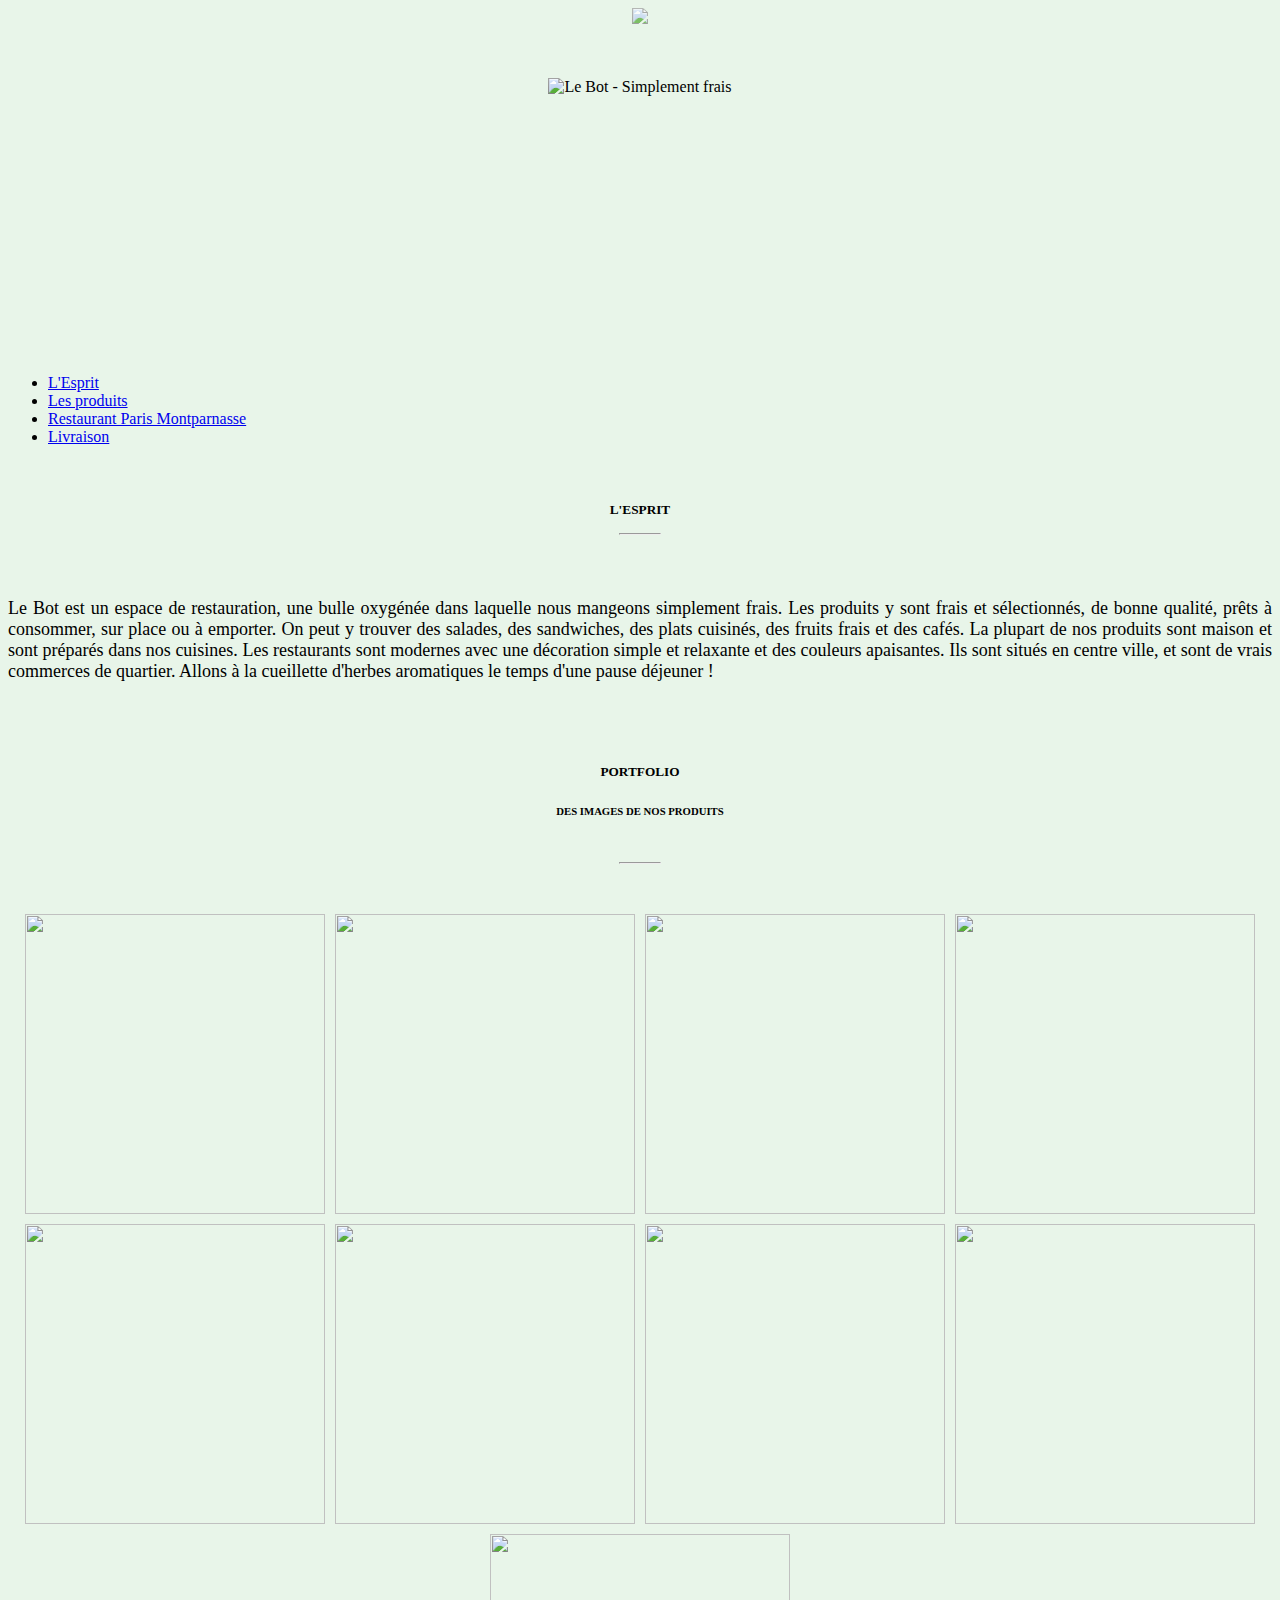
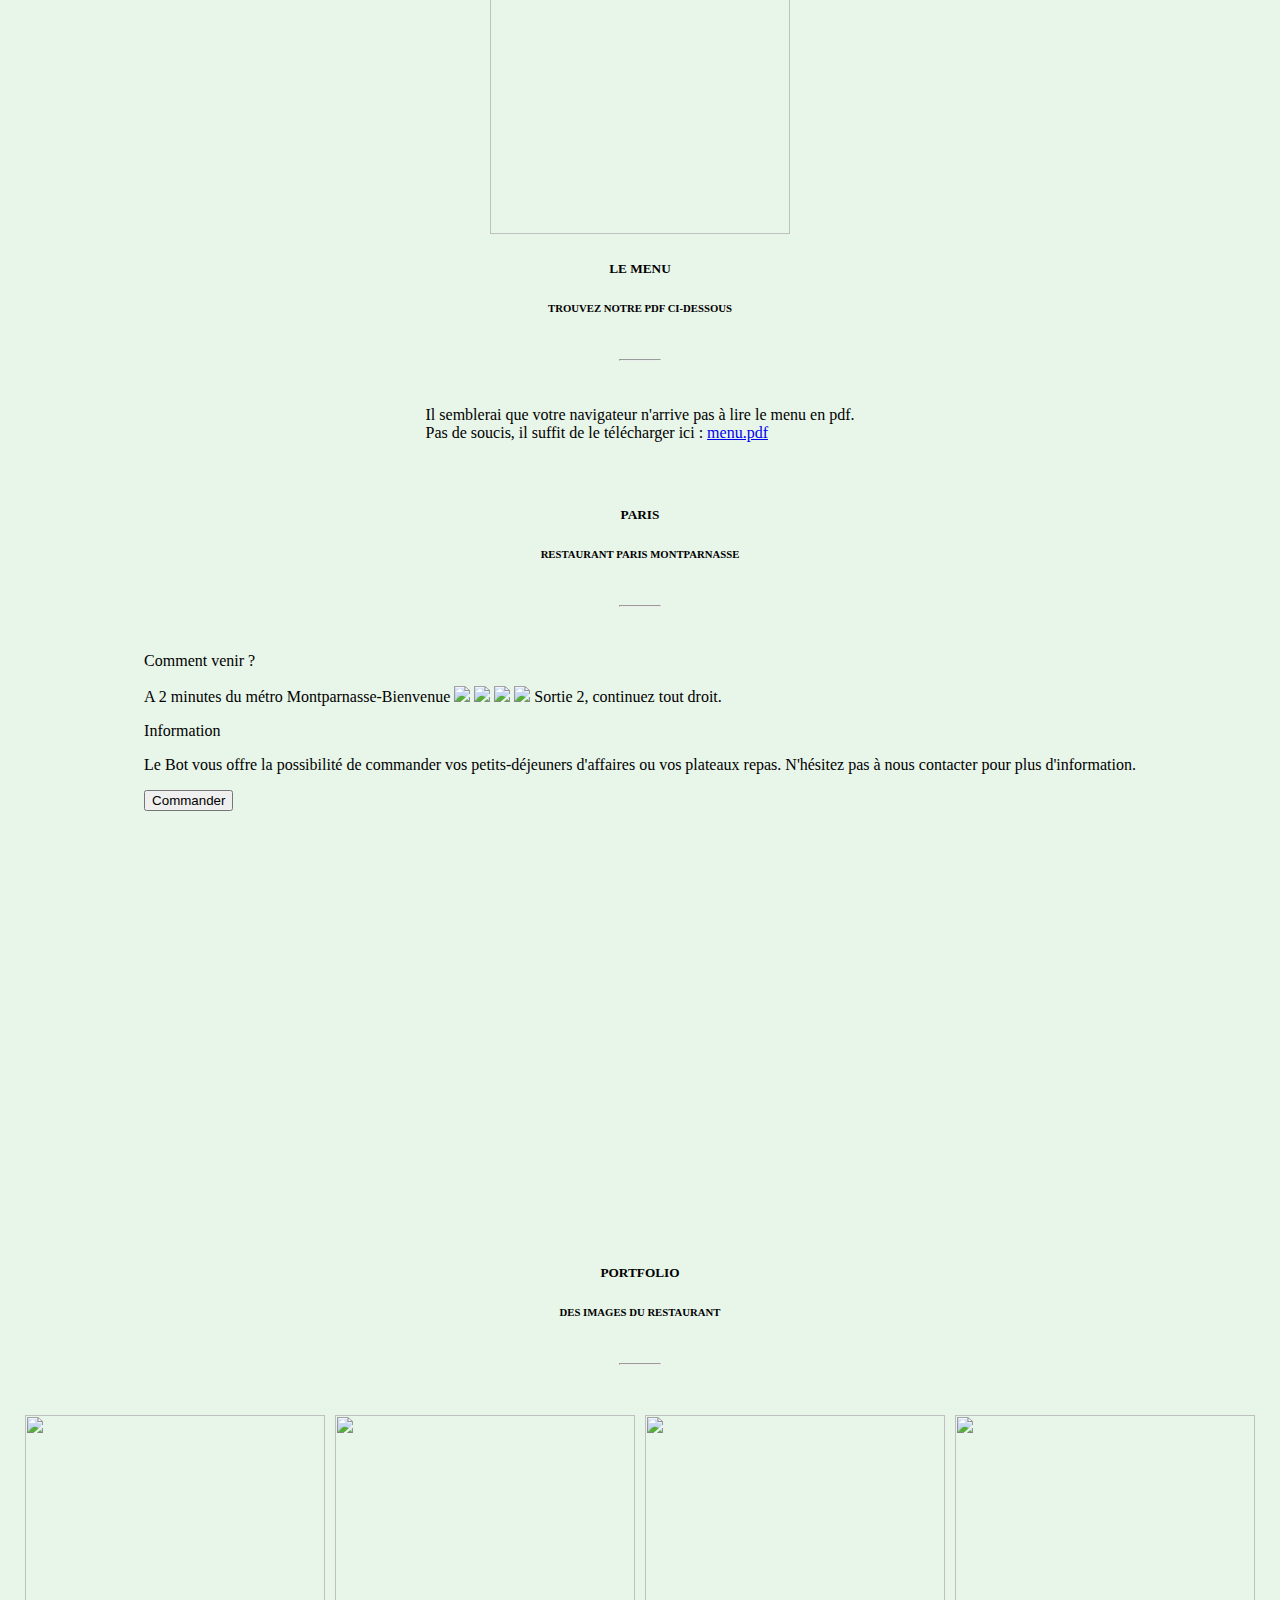
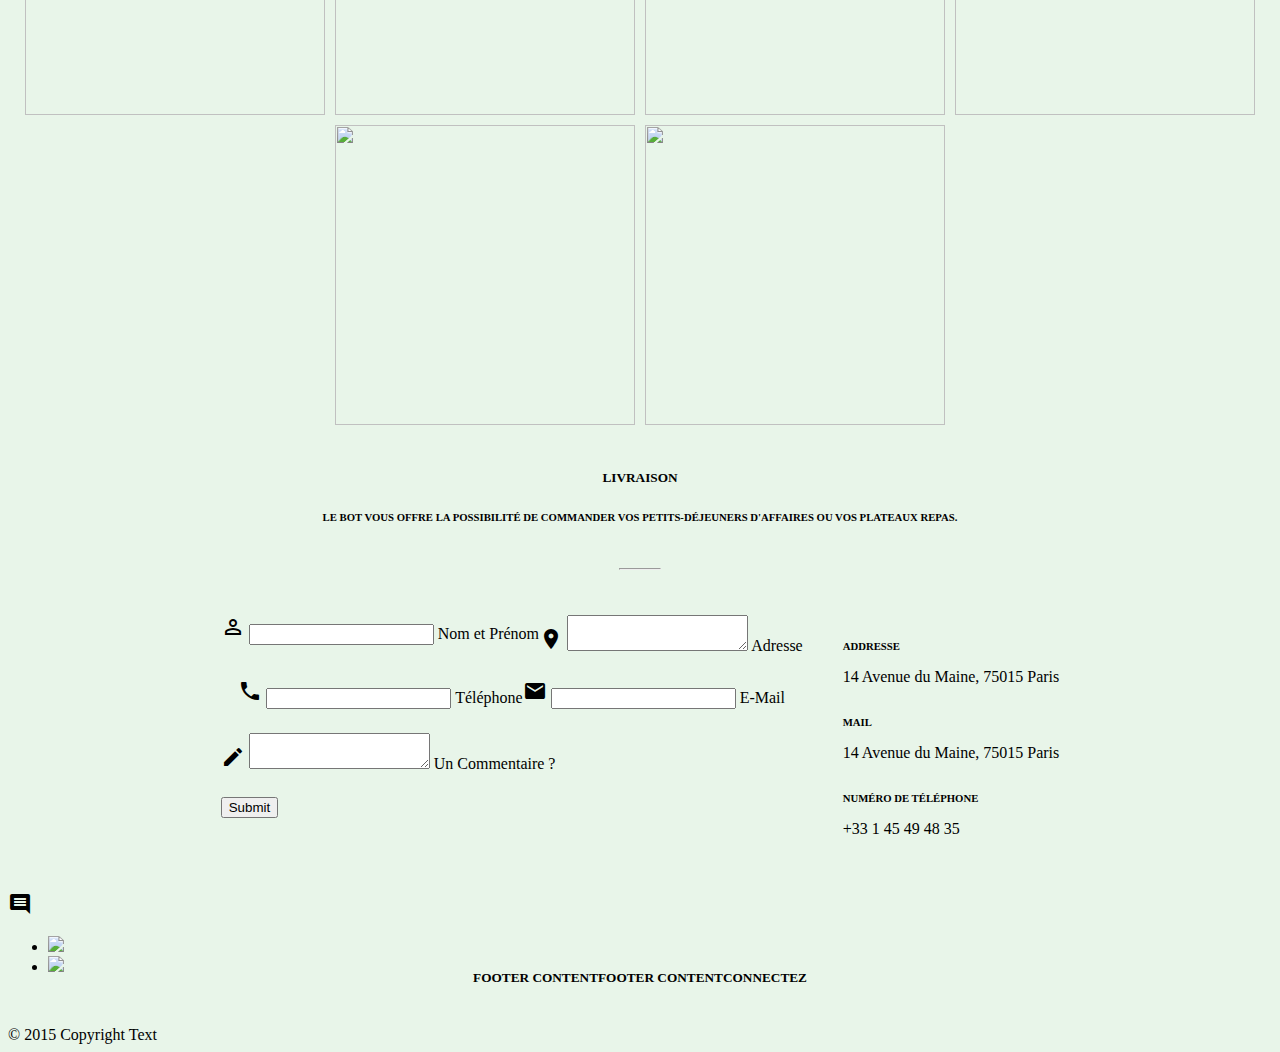
==== index.html @ 8469c381 "Fixé le pied de page" ====
<!doctype html>
<html lang="fr">
<head>
    <meta charset="utf-8">
    <meta http-equiv="X-UA-Compatible" content="IE=edge">
    <meta name="description" content="Presentation du restaurant dirigé par Gilles LE BOT">

    <!--Import Google Icon Font-->
    <link href="http://fonts.googleapis.com/icon?family=Material+Icons" rel="stylesheet">
    <!--Import materialize.css-->
    <link rel="stylesheet" href="https://cdnjs.cloudflare.com/ajax/libs/materialize/0.97.4/css/materialize.min.css">
    <!--Import basic style.css-->
    <link type="text/css" rel="stylesheet" href="css/styles.css">
    <!--Let browser know website is optimized for mobile-->
    <meta name="viewport" content="width=device-width, initial-scale=1.0"/>
    <title>Restaurant Le Bot</title>

    <!-- Add to homescreen for Chrome on Android -->
    <meta name="mobile-web-app-capable" content="yes">
    <link rel="icon" sizes="192x192" href="./images/logo.png">

    <!-- Add to homescreen for Safari on iOS -->
    <meta name="apple-mobile-web-app-capable" content="yes">
    <meta name="apple-mobile-web-app-status-bar-style" content="black">
    <meta name="apple-mobile-web-app-title" content="Material Design Lite">
    <link rel="apple-touch-icon-precomposed" href="./images/logo.png">

    <!-- Tile icon for Win8 (144x144 + tile color) -->
    <meta name="msapplication-TileImage" content="images/logo.png">
    <meta name="msapplication-TileColor" content="#3372DF">

    <link rel="shortcut icon" href="./images/favicon.png">

    <!-- SEO: If your mobile URL is different from the desktop URL, add a canonical link to the desktop page https://developers.google.com/webmasters/smartphone-sites/feature-phones -->
    <!--
    <link rel="canonical" href="http://www.example.com/">
    -->
</head>
<body>
<!-- Load Facebook SDK for JavaScript -->
<div id="fb-root"></div>
<script>(function (d, s, id) {
    var js, fjs = d.getElementsByTagName(s)[0];
    if (d.getElementById(id)) return;
    js = d.createElement(s);
    js.id = id;
    js.src = "//connect.facebook.net/en_US/sdk.js#xfbml=1&version=v2.5";
    fjs.parentNode.insertBefore(js, fjs);
}(document, 'script', 'facebook-jssdk'));</script>
<header class="header z-depth-1">
    <div class="parallax-container" style="z-index: 2;">
        <div class="parallax">
            <img src="images/salad.jpg" style="z-index: 2;">
        </div>
        <img id="logo" src="./images/logo.png" width="250" alt="Le Bot - Simplement frais"
             class="circle responsive-img">
    </div>
</header>
<main>
    <div id="nav-container" class="col s12">
        <ul class="tabs">
            <li class="tab col s3"><a href="#esprit" class="active green-text">L'Esprit</a></li>
            <li class="tab col s3"><a href="#produits" class="green-text">Les produits</a></li>
            <li class="tab col s3"><a href="#paris" class="green-text">Restaurant Paris Montparnasse</a></li>
            <li class="tab col s3"><a href="#livraison" class="green-text">Livraison</a></li>
        </ul>
    </div>
    <div id="esprit" class="col s12">
        <br>
        <div class="container">
            <h5>L'Esprit</h5>
            <hr>
            <div class="row">
                <div class="col s12 m12 l12">
                    <div class="card blue-grey darken-1">
                        <div class="card-content white-text">
                            <p style="font-size: large;">
                                Le Bot est un espace de restauration, une bulle oxygénée dans laquelle nous mangeons
                                simplement
                                frais. Les produits y sont frais et sélectionnés, de bonne qualité, prêts à consommer,
                                sur
                                place
                                ou à emporter. On peut y trouver des salades, des sandwiches, des plats cuisinés, des
                                fruits
                                frais et des cafés.
                                La plupart de nos produits sont maison et sont préparés dans nos cuisines.
                                Les restaurants sont modernes avec une décoration simple et relaxante et des couleurs
                                apaisantes.
                                Ils sont situés en centre ville, et sont de vrais commerces de quartier.
                                Allons à la cueillette d'herbes aromatiques le temps d'une pause déjeuner !
                            </p>
                        </div>
                    </div>
                </div>
            </div>
        </div>
    </div>
    <div id="produits" class="col s12">
        <br>
        <div class="container gallerie">
            <h5>portfolio</h5>
            <h6>Des images de nos produits</h6>
            <hr>
            <div class="row">
                <img class="materialboxed  responsive-img" src="images/photos/produits/1.jpg">
                <img class="materialboxed  responsive-img" src="images/photos/produits/2.jpg">
                <img class="materialboxed  responsive-img" src="images/photos/produits/3.jpg">
                <img class="materialboxed  responsive-img" src="images/photos/produits/4.jpg">
                <img class="materialboxed  responsive-img" src="images/photos/produits/5.jpg">
                <img class="materialboxed  responsive-img" src="images/photos/produits/6.jpg">
                <img class="materialboxed  responsive-img" src="images/photos/produits/7.jpg">
                <img class="materialboxed  responsive-img" src="images/photos/produits/8.jpg">
                <img class="materialboxed  responsive-img" src="images/photos/produits/9.jpg">
            </div>
        </div>
        <div class="container">
            <h5>Le Menu</h5>
            <h6>Trouvez notre PDF ci-dessous</h6>
            <hr>
            <div class="row">
                <div class="col s12 m12 l12">
                    <object data="./rsc/menu.pdf#zoom=100" type="application/pdf" width="100%" height="1000"
                            internalinstanceid="19" title="">
                        Il semblerai que votre navigateur n'arrive pas à lire le menu en pdf.<br>
                        Pas de soucis, il suffit de le télécharger ici :
                        <a href="./rsc/menu.pdf">menu.pdf</a>
                    </object>
                </div>
            </div>
        </div>
    </div>
    <div id="paris" class="col s12">
        <br>
        <div class="container">
            <h5>Paris</h5>
            <h6>Restaurant Paris
                Montparnasse</h6>
            <hr>
            <div class="row">
                <div class="col s12 m6 l6">
                    <div class="card blue-grey darken-1">
                        <div class="card-content white-text">
                            <span class="card-title">Comment venir ?</span>
                            <p>
                                A 2 minutes du métro Montparnasse-Bienvenue
                                <img src="images/metro-4.png"/>
                                <img src="images/metro-6.png"/>
                                <img src="images/metro-12.png"/>
                                <img src="images/metro-13.png"/> Sortie 2, continuez tout droit.
                            </p>
                        </div>
                    </div>
                    <div class="card blue-grey darken-1">
                        <div class="card-content white-text">
                            <span class="card-title">Information</span>
                            <p>Le Bot vous offre la possibilité de commander vos petits-déjeuners d'affaires ou vos
                                plateaux
                                repas.
                                N'hésitez pas à nous contacter pour plus d'information.</p>
                        </div>
                        <div class="card-action">

                            <button id="btnCommander" class=" waves-effect waves-light btn" href="#livraison"><i
                                    class="mdi-action-shopping-basket left"></i>Commander
                            </button>
                        </div>
                    </div>
                </div>
                <div class="col s12 m6">
                    <div class="card white ">
                        <div class="card-content">
                            <iframe src="https://www.google.com/maps/embed?pb=!1m18!1m12!1m3!1d2625.7510289800134!2d2.317839315846674!3d48.84388750968156!2m3!1f0!2f0!3f0!3m2!1i1024!2i768!4f13.1!3m3!1m2!1s0x47e67033265db2f5%3A0xe31d24aad2079635!2sLe+Bot+Simplement+frais!5e0!3m2!1sfr!2sfr!4v1450753114164"
                                    width="100%" height="380px" frameborder="0" style="border:0"
                                    allowfullscreen></iframe>
                        </div>
                    </div>
                </div>
            </div>
        </div>
        <div class="container gallerie">
            <h5>portfolio</h5>
            <h6>Des images du restaurant</h6>
            <hr>
            <div class="row">
                <img class="materialboxed  responsive-img" src="images/photos/batiments/1.jpg">
                <img class="materialboxed  responsive-img" src="images/photos/batiments/2.jpg">
                <img class="materialboxed  responsive-img" src="images/photos/batiments/3.jpg">
                <img class="materialboxed  responsive-img" src="images/photos/batiments/4.jpg">
                <img class="materialboxed  responsive-img" src="images/photos/batiments/5.jpg">
                <img class="materialboxed  responsive-img" src="images/photos/batiments/6.jpg">
            </div>
        </div>
    </div>
    <div id="livraison" class="col s12">
        <br>
        <div class="container livraison">
            <h5>livraison</h5>
            <h6>Le Bot vous offre la possibilité de commander vos petits-déjeuners d'affaires ou vos plateaux
                repas.</h6>
            <hr>
            <div class="row">
                <div class="col s12 m6 l6">
                    <div class="row">
                        <form class="col s12">
                            <div class="row">
                                <div class="input-field col s6">
                                    <i class="material-icons prefix">perm_identity</i>
                                    <input id="first-last_name" type="text" class="validate" required="">
                                    <label for="first-last_name">Nom et Prénom</label>
                                </div>
                                <div class="input-field col s6">
                                    <i class="material-icons prefix">location_on</i>
                                    <textarea class="materialize-textarea" id="adresse" required=""></textarea>
                                    <label for="adresse">Adresse</label>
                                </div>
                            </div>
                            <div class="row">
                                <div class="input-field col s6">
                                    <i class="material-icons prefix">phone</i>
                                    <input id="tel" type="tel" class="validate" required="">
                                    <label for="tel">Téléphone</label>
                                </div>
                                <div class="input-field col s6">
                                    <i class="material-icons prefix">email</i>
                                    <input id="email" type="email" class="validate" required="">
                                    <label for="email">E-Mail</label>
                                </div>
                            </div>
                            <div>
                                <div class="input-field col s12">
                                    <i class="material-icons prefix">mode_edit</i>
                                    <textarea class="materialize-textarea" id="commentaire" required=""></textarea>
                                    <label for="commentaire">Un Commentaire ?</label>
                                </div>
                            </div>
                            <button class="btn waves-effect waves-light" type="submit" name="action">Submit
                                <i class="mdi-content-send right"></i>
                            </button>
                        </form>
                    </div>
                </div>
                <div class="col s12 m6 l6 contact-holder">
                    <h6 class="mdi-action-home">Addresse</h6>
                    <p>14 Avenue du Maine, 75015 Paris</p>
                    <h6 class="mdi-content-inbox">Mail</h6>
                    <p>14 Avenue du Maine, 75015 Paris</p>
                    <h6 class="mdi-hardware-phone-android">Numéro de téléphone</h6>
                    <p>+33 1 45 49 48 35</p>
                </div>
            </div>
        </div>
    </div>
    <div class="fixed-action-btn horizontal click-to-toggle" style=" height: 56px;top: 10px; right: 24px;">
        <a class="btn-floating btn-large grey">
            <i class="large material-icons">comment</i>
        </a>
        <ul>
            <li><a class="btn red" href="http://www.yelp.fr/biz/le-bot-paris" target="_blank"><i><img
                    src="http://yelp.govoluntr.com/yelp.png" width="55px"></i></a></li>
            <li><a class="btn green"
                   href="https://www.tripadvisor.fr/Restaurant_Review-g187147-d3681635-Reviews-Le_Bot-Paris_Ile_de_France.html"
                   target="_blank"><i><img
                    src="http://www.bluebirdbb.com/wp-content/uploads/2014/02/tripadvisor.png" width="40px"></i></a>
            </li>
        </ul>
    </div>
</main>
<footer class="page-footer green darken-3">
    <div class="container" style="text-align: center;">
        <div class="row">
            <div class="col l4 s12">
                <h5 class="white-text">Footer Content</h5>
                <p class="grey-text text-lighten-4">

                </p>
            </div>
            <div class="col l4 s12">
                <h5 class="white-text">Footer Content</h5>
                <p class="grey-text text-lighten-4">

                </p>
            </div>
            <div class="col l4 s12">
                <h5 class="white-text">Connectez</h5>
                <div class="fb-like"
                     data-href="https://www.facebook.com/simplementfrais/"
                     data-layout="button"
                     data-action="like" data-show-faces="false" data-share="true">
                </div>
            </div>

        </div>
    </div>
    <div class="footer-copyright ">
        <div class="container">
            © 2015 Copyright Text
        </div>
    </div>
</footer>
<!-- jQuery is required by some script -->
<script type="text/javascript" src="https://code.jquery.com/jquery-2.1.4.min.js"></script>
<script type="text/javascript"
        src="https://cdnjs.cloudflare.com/ajax/libs/materialize/0.97.4/js/materialize.min.js"></script>
<script type="text/javascript">
    $(document).ready(function () {
        $('.parallax').parallax();
        $("#btnCommander").click(function () {
            $('ul.tabs').tabs('select_tab', 'livraison');
        });
    });
</script>
</body>
</html>
---- css/styles.css ----
body, html {
    background-color: #e8f5e9 !important;
}

body {
    display: flex;
    min-height: 100vh;
    flex-direction: column;
}

header {
    width: 100%;
    text-align: center;
}

main {
    flex: 1 0 auto;
}

#nav-container .tabs {
    overflow: visible;
}

.tabs .indicator {
    background-color: green;
}

.intro {
    text-align: center;
    padding-top: 13%;
    padding-bottom: 13%;
    margin-bottom: 50px;
}

.intro h1 {
    font-weight: 900;
    text-transform: uppercase;
}

.intro h5 {
    text-transform: uppercase;
    background-color: #f5f5f5;
    padding: 10px;
    color: #333333;
    display: inline-block;
    font-size: 1.2rem;
}

.about .card {
    text-align: center;
}

.about .card img {
    margin-bottom: 15px;
}

.container .col {
    margin-bottom: 24px;
}

.container h5 {
    text-align: center;
    text-transform: uppercase;
    margin-bottom: 15px;
}

.container h6 {
    text-align: center;
    text-transform: uppercase;
    margin-bottom: 45px;
}

.container hr {
    width: 40px;
    margin-bottom: 45px;
}

.gallerie .gallerie-holder {
    clear: both;

    text-align: center;
}

.gallerie img {
    width: 33%;
    display: inline-block;
    float: left;
}

.contact-holder {
    padding-left: 40px;
    text-align: left;
}

.contact-holder h6 {
    margin-bottom: 15px;
    text-align: left;
}

.contact-holder p {
    margin-bottom: 30px;
}

.card .card-content p {
    text-align: justify;
}

.gallerie img {
    width: 300px;
    height: 300px;
    padding: 5px;
}

.parallax-container {
    height: 350px;
    width: 100%;
}

.parallax-container .parallax img {
    opacity: .75;
}

.parallax-container #logo {
    margin: 50px 0px;
}

.row {
    display: flex;
    flex-direction: row;
    flex-wrap: wrap;
    justify-content: center;
}
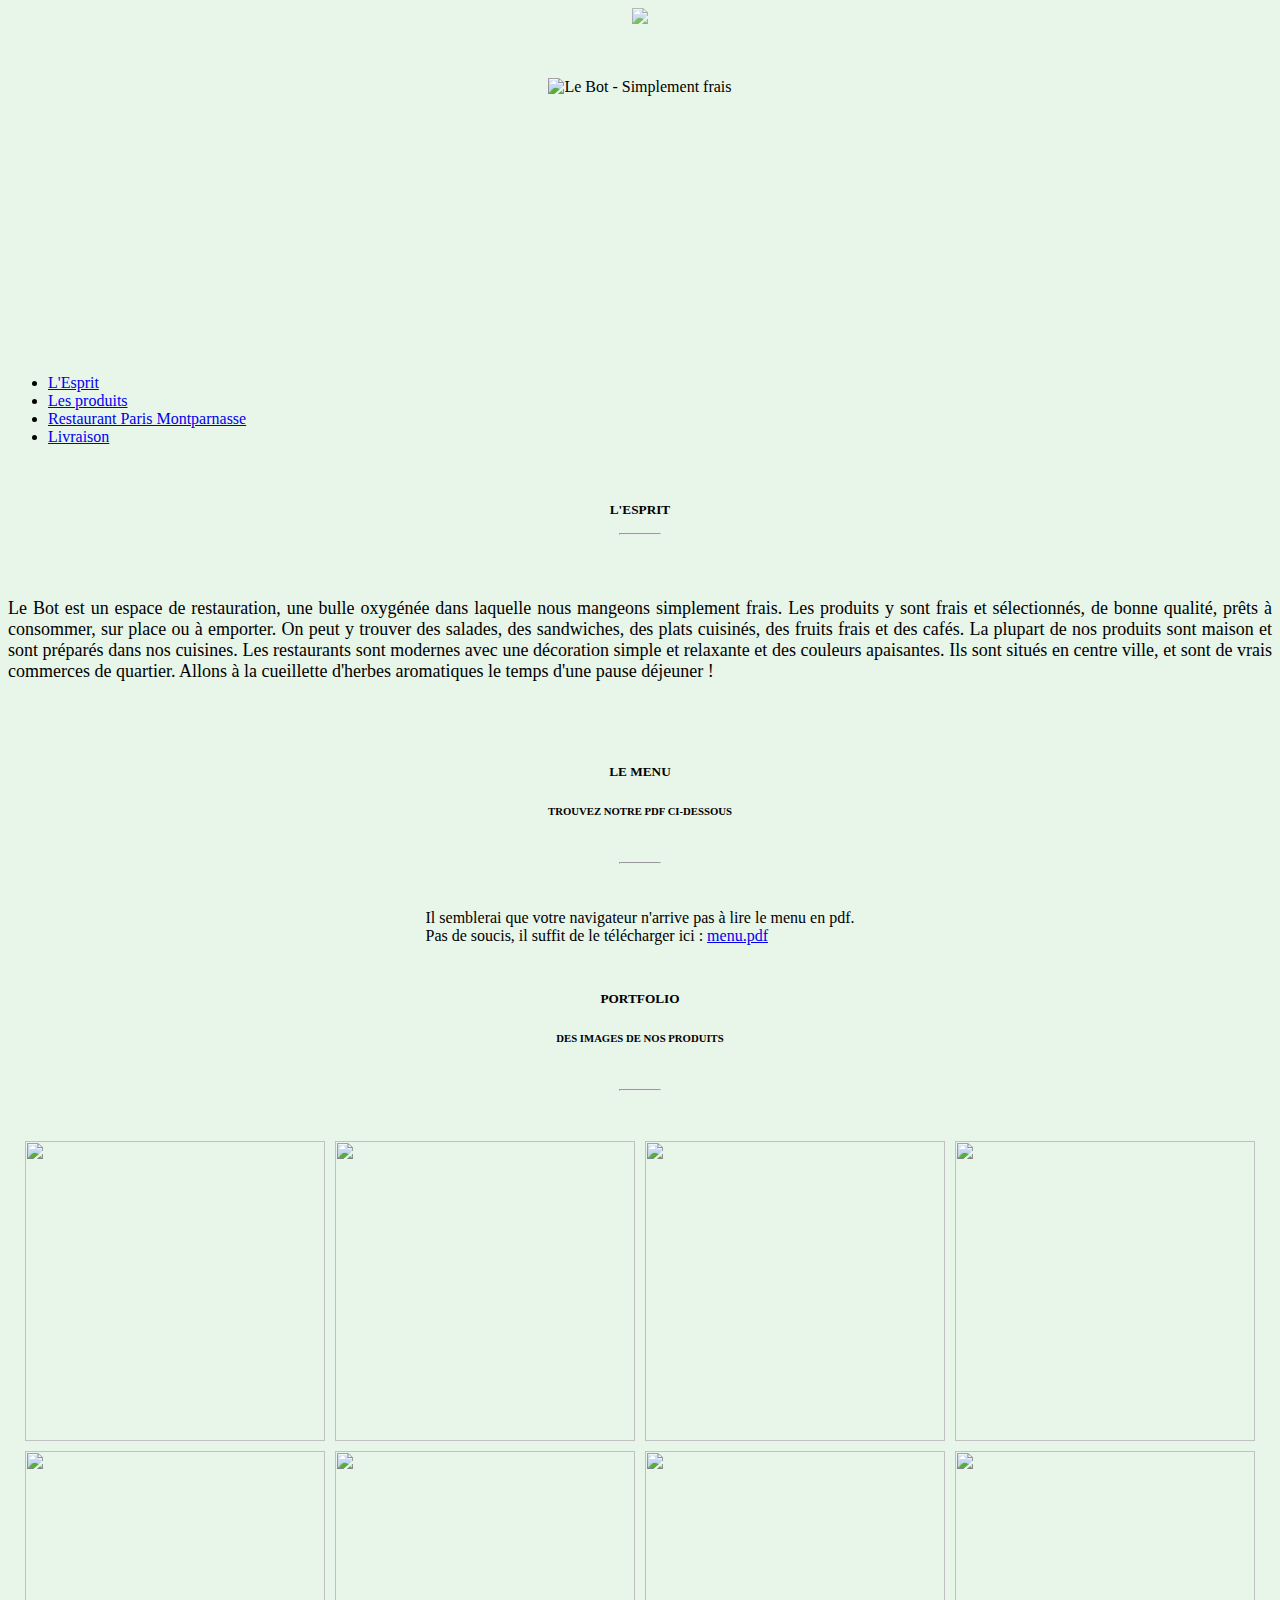
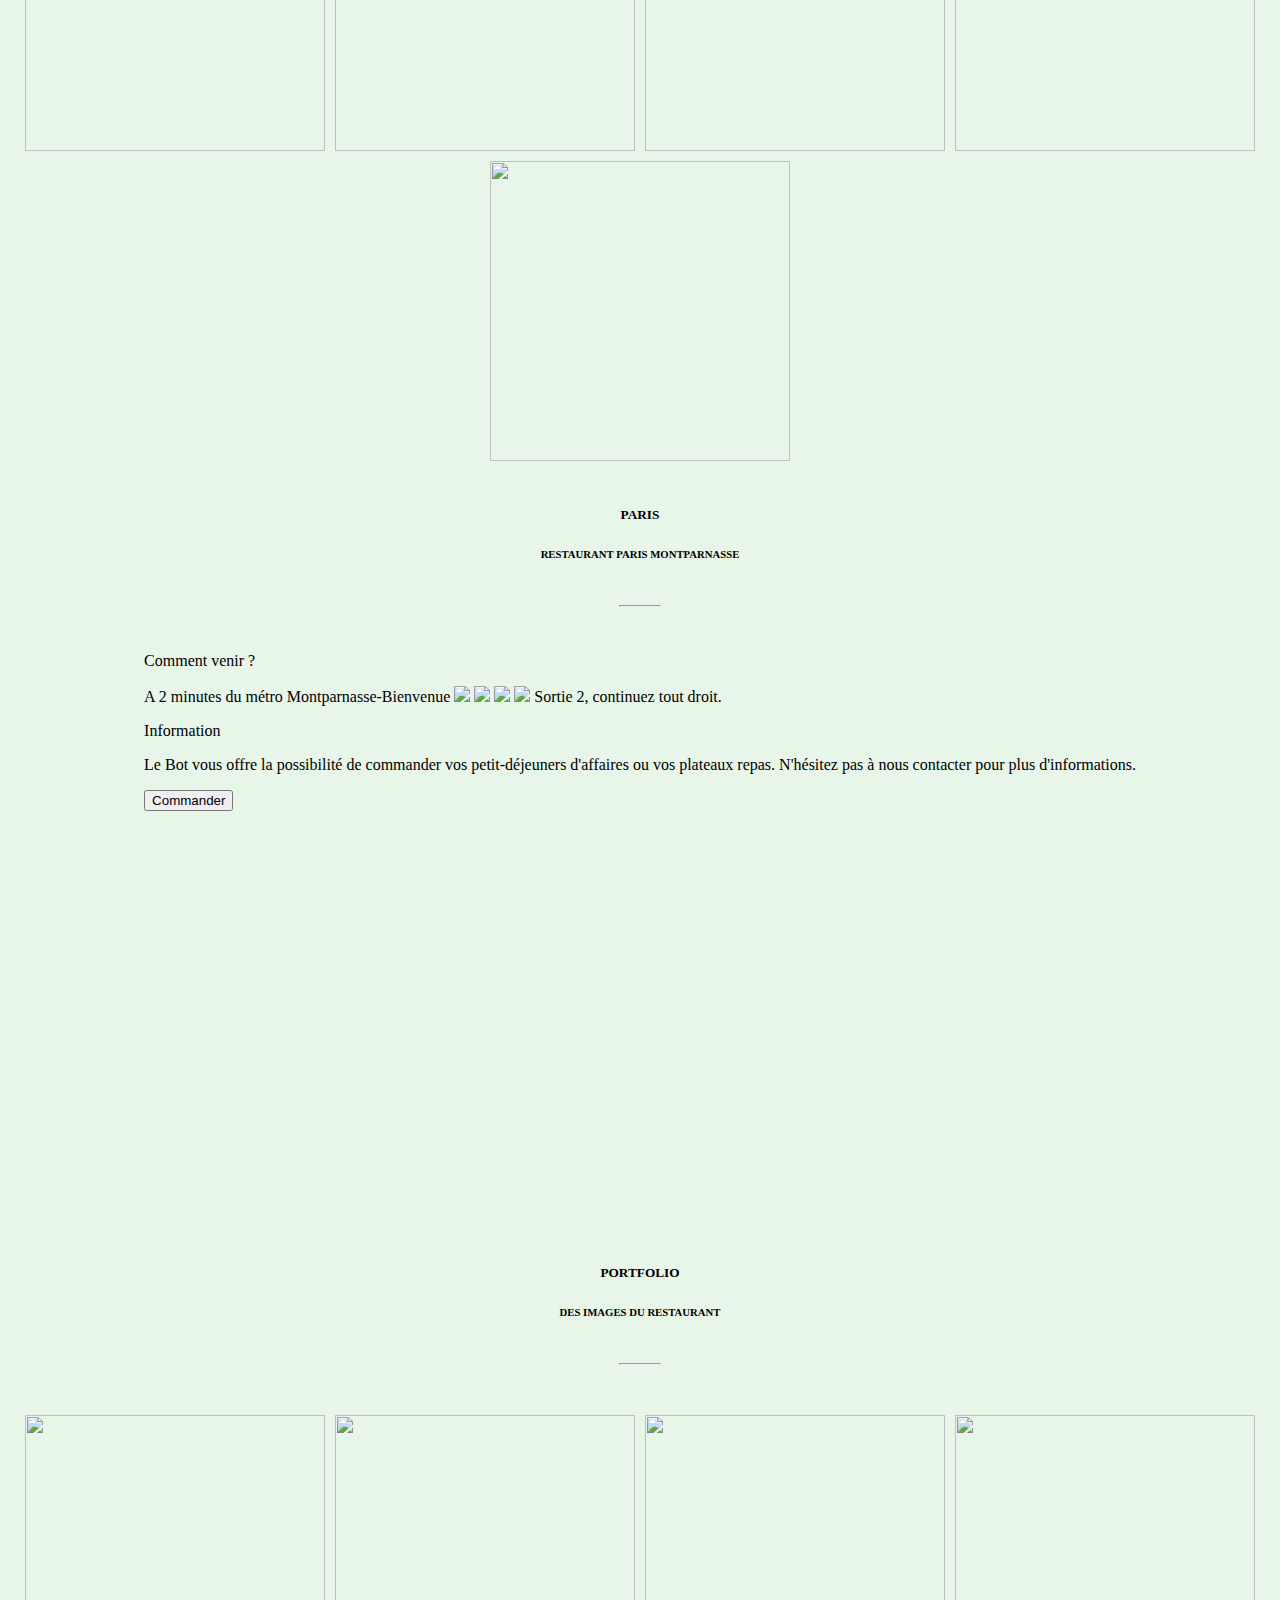
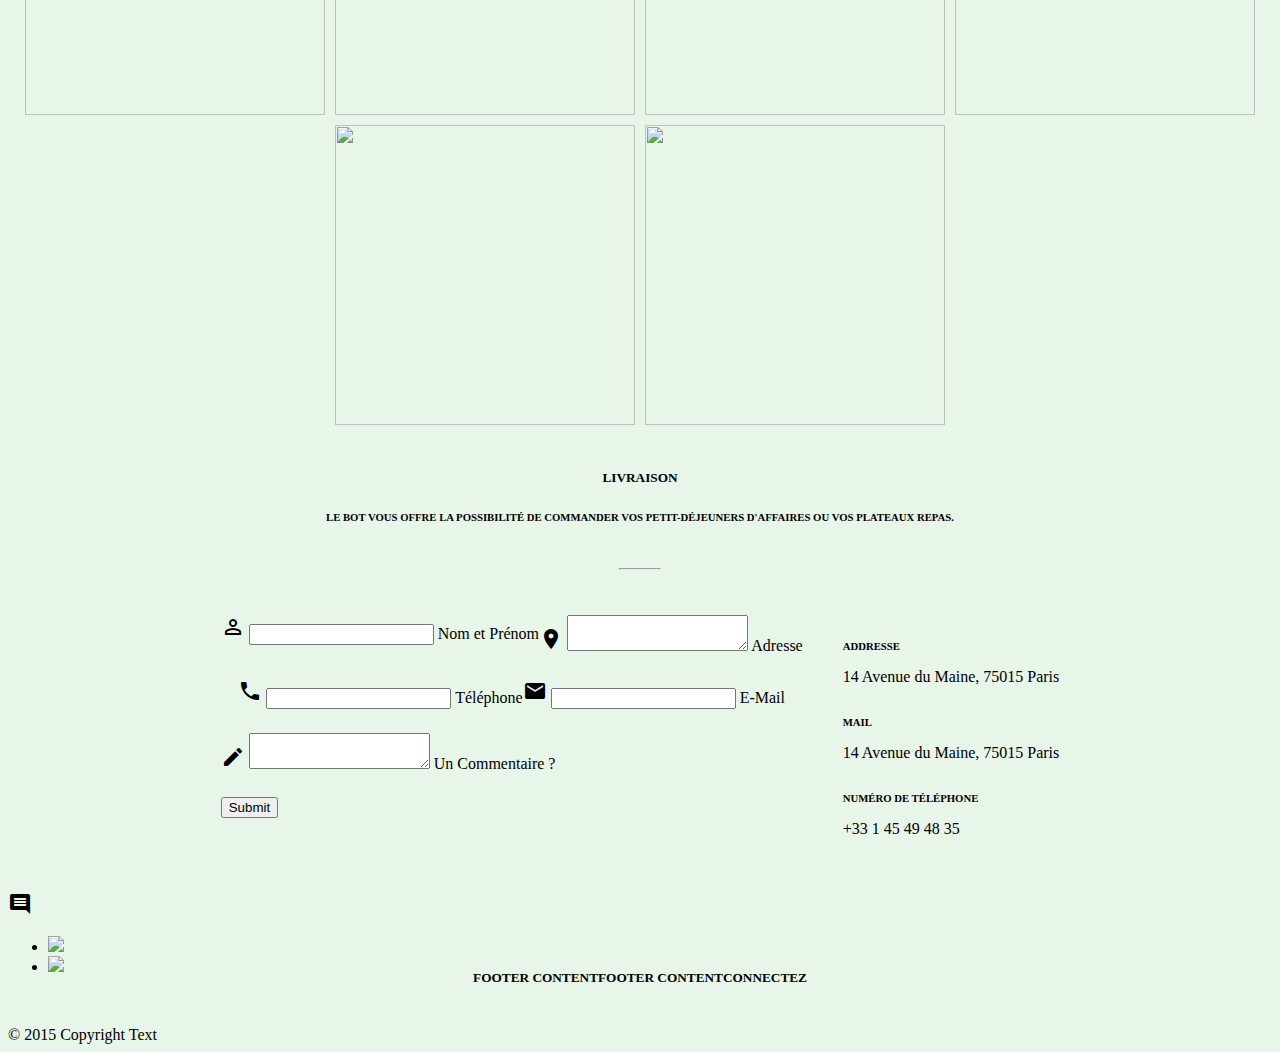
==== commit 4d06fdd9: "utilisation du framework pour centrer le logo sur la cover" ====
--- a/index.html
+++ b/index.html
@@ -48,12 +48,14 @@
     fjs.parentNode.insertBefore(js, fjs);
 }(document, 'script', 'facebook-jssdk'));</script>
 <header class="header z-depth-1">
-    <div class="parallax-container" style="z-index: 2;">
+    <div class="parallax-container valign-wrapper" style="z-index: 2;">
         <div class="parallax">
             <img src="images/salad.jpg" style="z-index: 2;">
         </div>
-        <img id="logo" src="./images/logo.png" width="250" alt="Le Bot - Simplement frais"
-             class="circle responsive-img">
+        <div class="center-align" style="width:100%;">
+            <img id="logo" src="./images/logo.png" width="250" alt="Le Bot - Simplement frais"
+                 class="circle responsive-img">
+        </div>
     </div>
 </header>
 <main>
@@ -97,6 +99,21 @@
     </div>
     <div id="produits" class="col s12">
         <br>
+        <div class="container">
+            <h5>Le Menu</h5>
+            <h6>Trouvez notre PDF ci-dessous</h6>
+            <hr>
+            <div class="row">
+                <div class="col s12 m12 l12">
+                    <object data="./rsc/menu.pdf#zoom=100" type="application/pdf" width="100%" height="1000"
+                            internalinstanceid="19" title="">
+                        Il semblerai que votre navigateur n'arrive pas à lire le menu en pdf.<br>
+                        Pas de soucis, il suffit de le télécharger ici :
+                        <a href="./rsc/menu.pdf">menu.pdf</a>
+                    </object>
+                </div>
+            </div>
+        </div>
         <div class="container gallerie">
             <h5>portfolio</h5>
             <h6>Des images de nos produits</h6>
@@ -111,21 +128,6 @@
                 <img class="materialboxed  responsive-img" src="images/photos/produits/7.jpg">
                 <img class="materialboxed  responsive-img" src="images/photos/produits/8.jpg">
                 <img class="materialboxed  responsive-img" src="images/photos/produits/9.jpg">
-            </div>
-        </div>
-        <div class="container">
-            <h5>Le Menu</h5>
-            <h6>Trouvez notre PDF ci-dessous</h6>
-            <hr>
-            <div class="row">
-                <div class="col s12 m12 l12">
-                    <object data="./rsc/menu.pdf#zoom=100" type="application/pdf" width="100%" height="1000"
-                            internalinstanceid="19" title="">
-                        Il semblerai que votre navigateur n'arrive pas à lire le menu en pdf.<br>
-                        Pas de soucis, il suffit de le télécharger ici :
-                        <a href="./rsc/menu.pdf">menu.pdf</a>
-                    </object>
-                </div>
             </div>
         </div>
     </div>
@@ -153,10 +155,10 @@
                     <div class="card blue-grey darken-1">
                         <div class="card-content white-text">
                             <span class="card-title">Information</span>
-                            <p>Le Bot vous offre la possibilité de commander vos petits-déjeuners d'affaires ou vos
+                            <p>Le Bot vous offre la possibilité de commander vos petit-déjeuners d'affaires ou vos
                                 plateaux
                                 repas.
-                                N'hésitez pas à nous contacter pour plus d'information.</p>
+                                N'hésitez pas à nous contacter pour plus d'informations.</p>
                         </div>
                         <div class="card-action">
 
@@ -195,7 +197,7 @@
         <br>
         <div class="container livraison">
             <h5>livraison</h5>
-            <h6>Le Bot vous offre la possibilité de commander vos petits-déjeuners d'affaires ou vos plateaux
+            <h6>Le Bot vous offre la possibilité de commander vos petit-déjeuners d'affaires ou vos plateaux
                 repas.</h6>
             <hr>
             <div class="row">
@@ -310,4 +312,4 @@
     });
 </script>
 </body>
-</html>+</html>
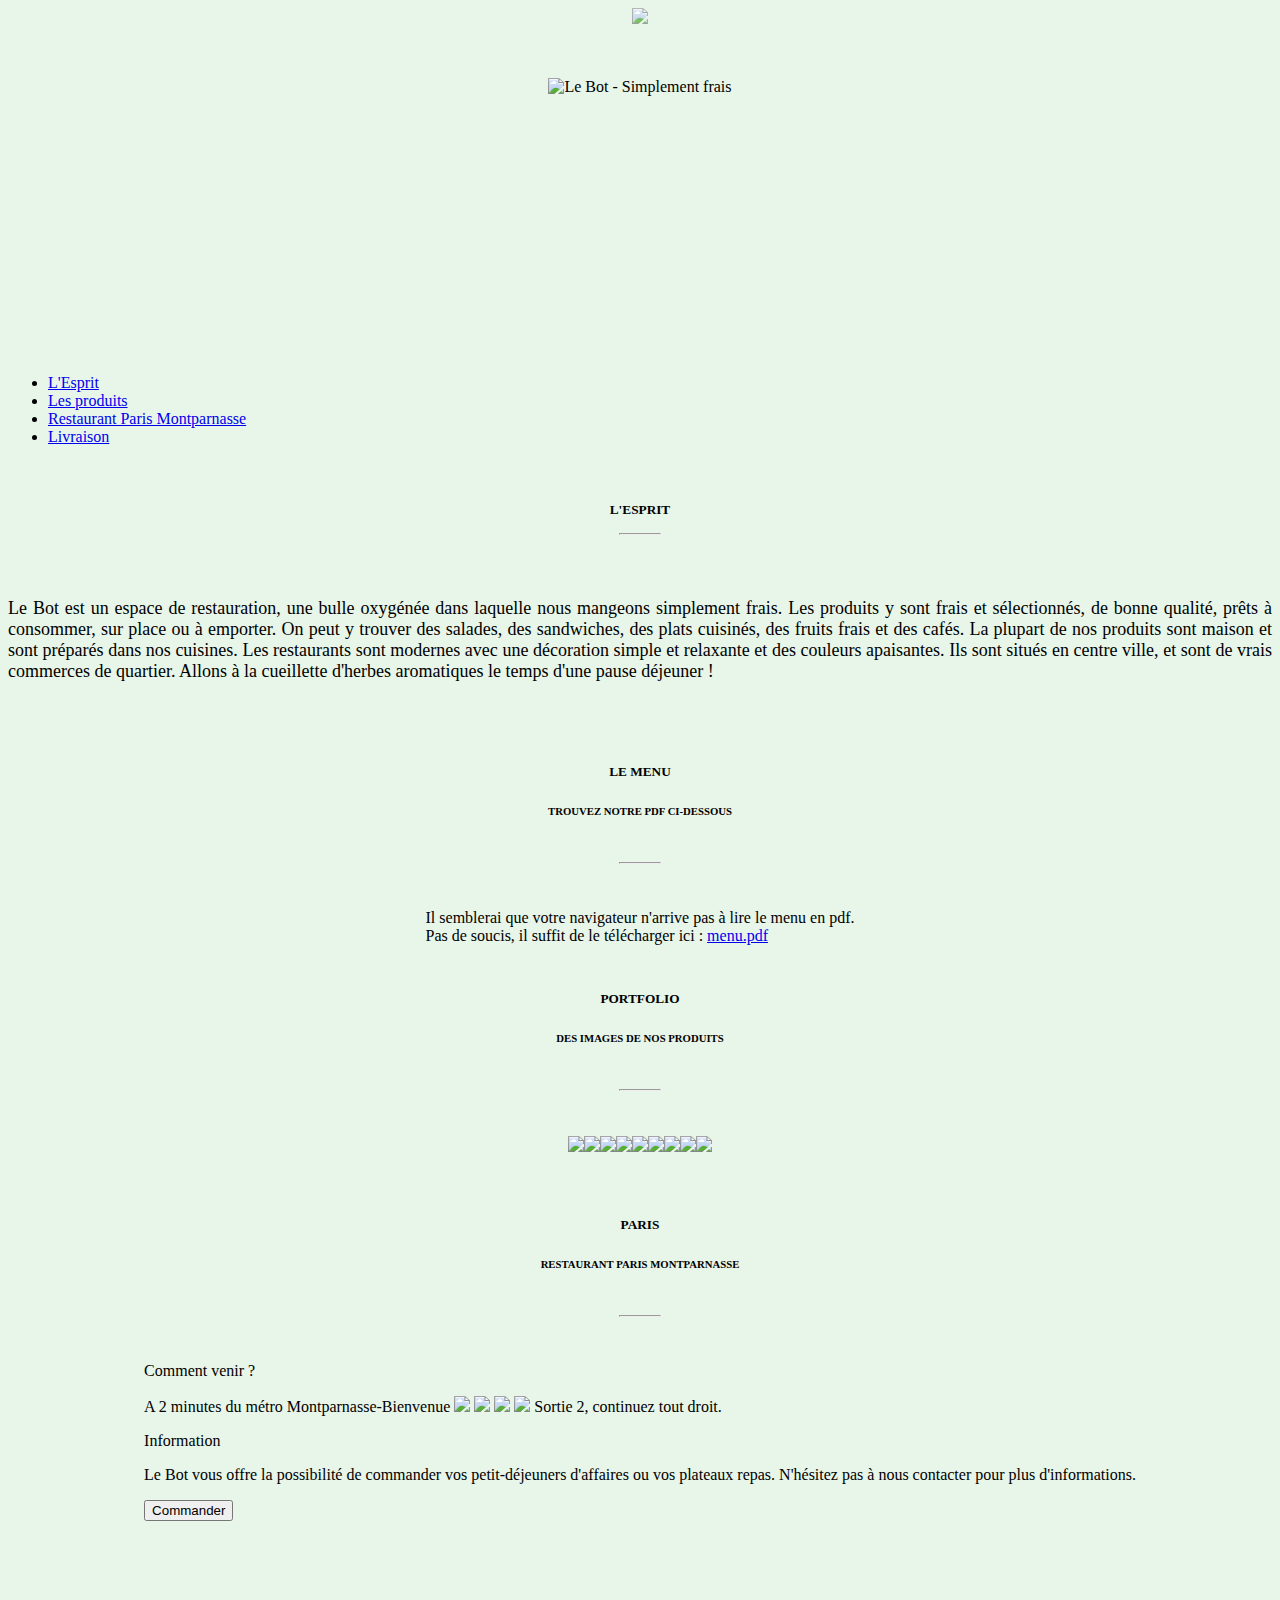
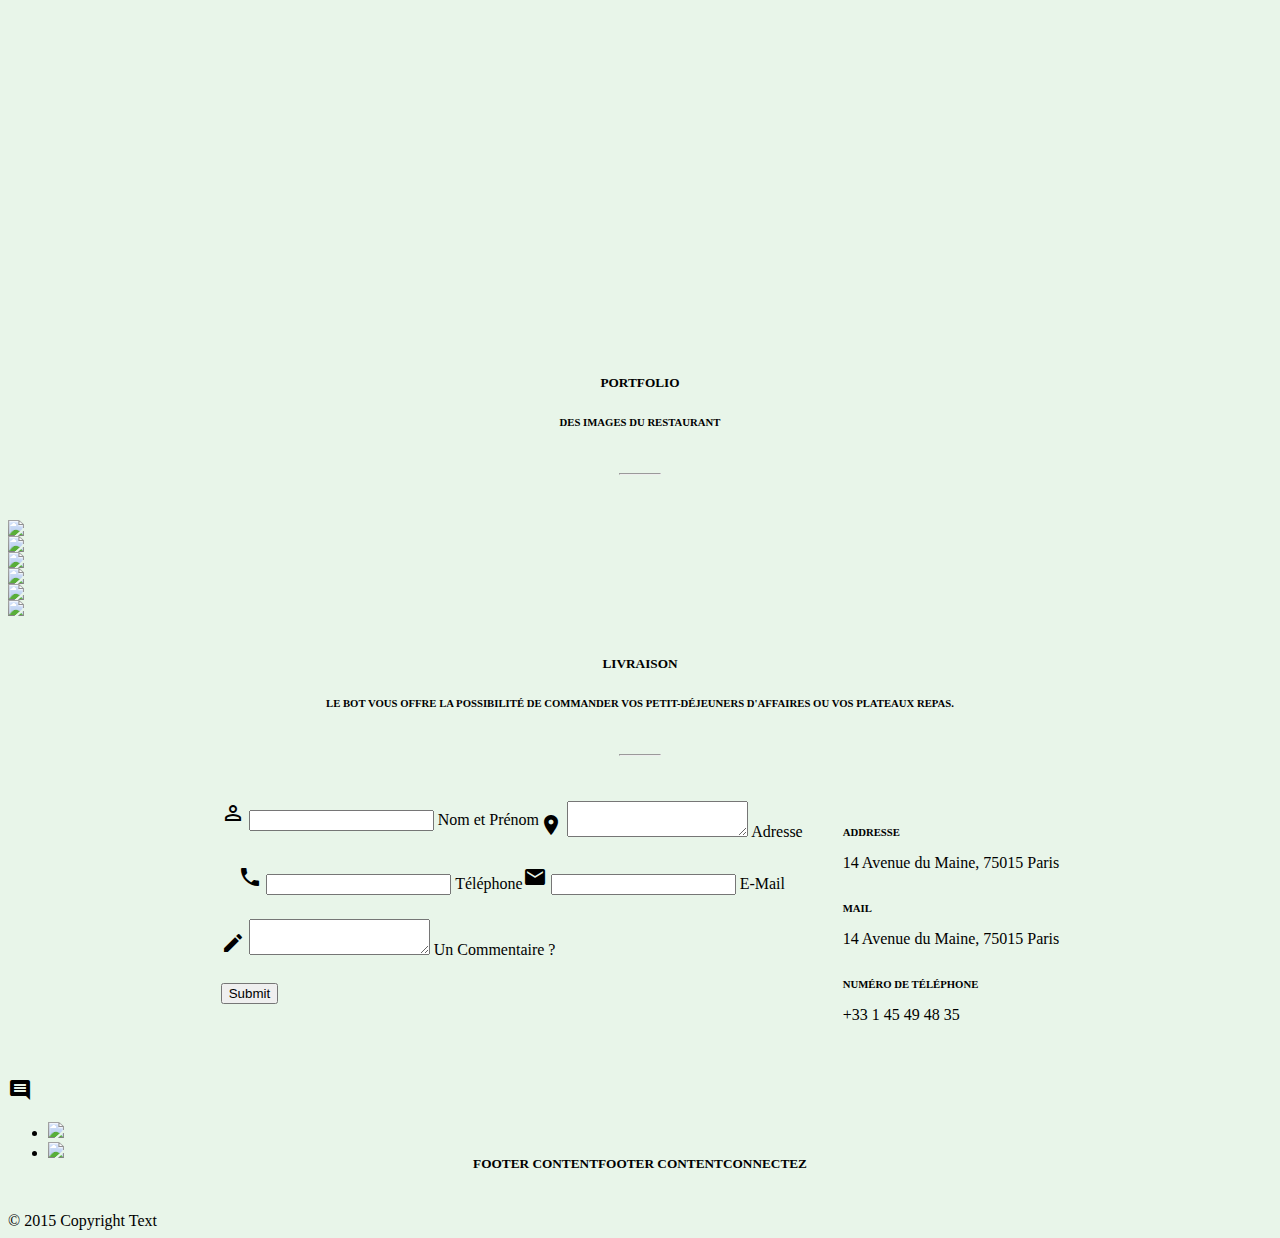
==== commit dd778254: "Ajout des balises pour la galerie des produits" ====
--- a/index.html
+++ b/index.html
@@ -119,15 +119,15 @@
             <h6>Des images de nos produits</h6>
             <hr>
             <div class="row">
-                <img class="materialboxed  responsive-img" src="images/photos/produits/1.jpg">
-                <img class="materialboxed  responsive-img" src="images/photos/produits/2.jpg">
-                <img class="materialboxed  responsive-img" src="images/photos/produits/3.jpg">
-                <img class="materialboxed  responsive-img" src="images/photos/produits/4.jpg">
-                <img class="materialboxed  responsive-img" src="images/photos/produits/5.jpg">
-                <img class="materialboxed  responsive-img" src="images/photos/produits/6.jpg">
-                <img class="materialboxed  responsive-img" src="images/photos/produits/7.jpg">
-                <img class="materialboxed  responsive-img" src="images/photos/produits/8.jpg">
-                <img class="materialboxed  responsive-img" src="images/photos/produits/9.jpg">
+                <div class="col s4"><img class="materialboxed" src="images/photos/produits/1.jpg"></div>
+                <div class="col s4"><img class="materialboxed" src="images/photos/produits/2.jpg"></div>
+                <div class="col s4"><img class="materialboxed" src="images/photos/produits/3.jpg"></div>
+                <div class="col s4"><img class="materialboxed" src="images/photos/produits/4.jpg"></div>
+                <div class="col s4"><img class="materialboxed" src="images/photos/produits/5.jpg"></div>
+                <div class="col s4"><img class="materialboxed" src="images/photos/produits/6.jpg"></div>
+                <div class="col s4"><img class="materialboxed" src="images/photos/produits/7.jpg"></div>
+                <div class="col s4"><img class="materialboxed" src="images/photos/produits/8.jpg"></div>
+                <div class="col s4"><img class="materialboxed" src="images/photos/produits/9.jpg"></div>
             </div>
         </div>
     </div>
--- a/css/styles.css
+++ b/css/styles.css
@@ -106,9 +106,9 @@
 }
 
 .gallerie img {
-    width: 300px;
-    height: 300px;
-    padding: 5px;
+    width: 100%;
+    background-position: center;
+    background-size: cover;
 }
 
 .parallax-container {
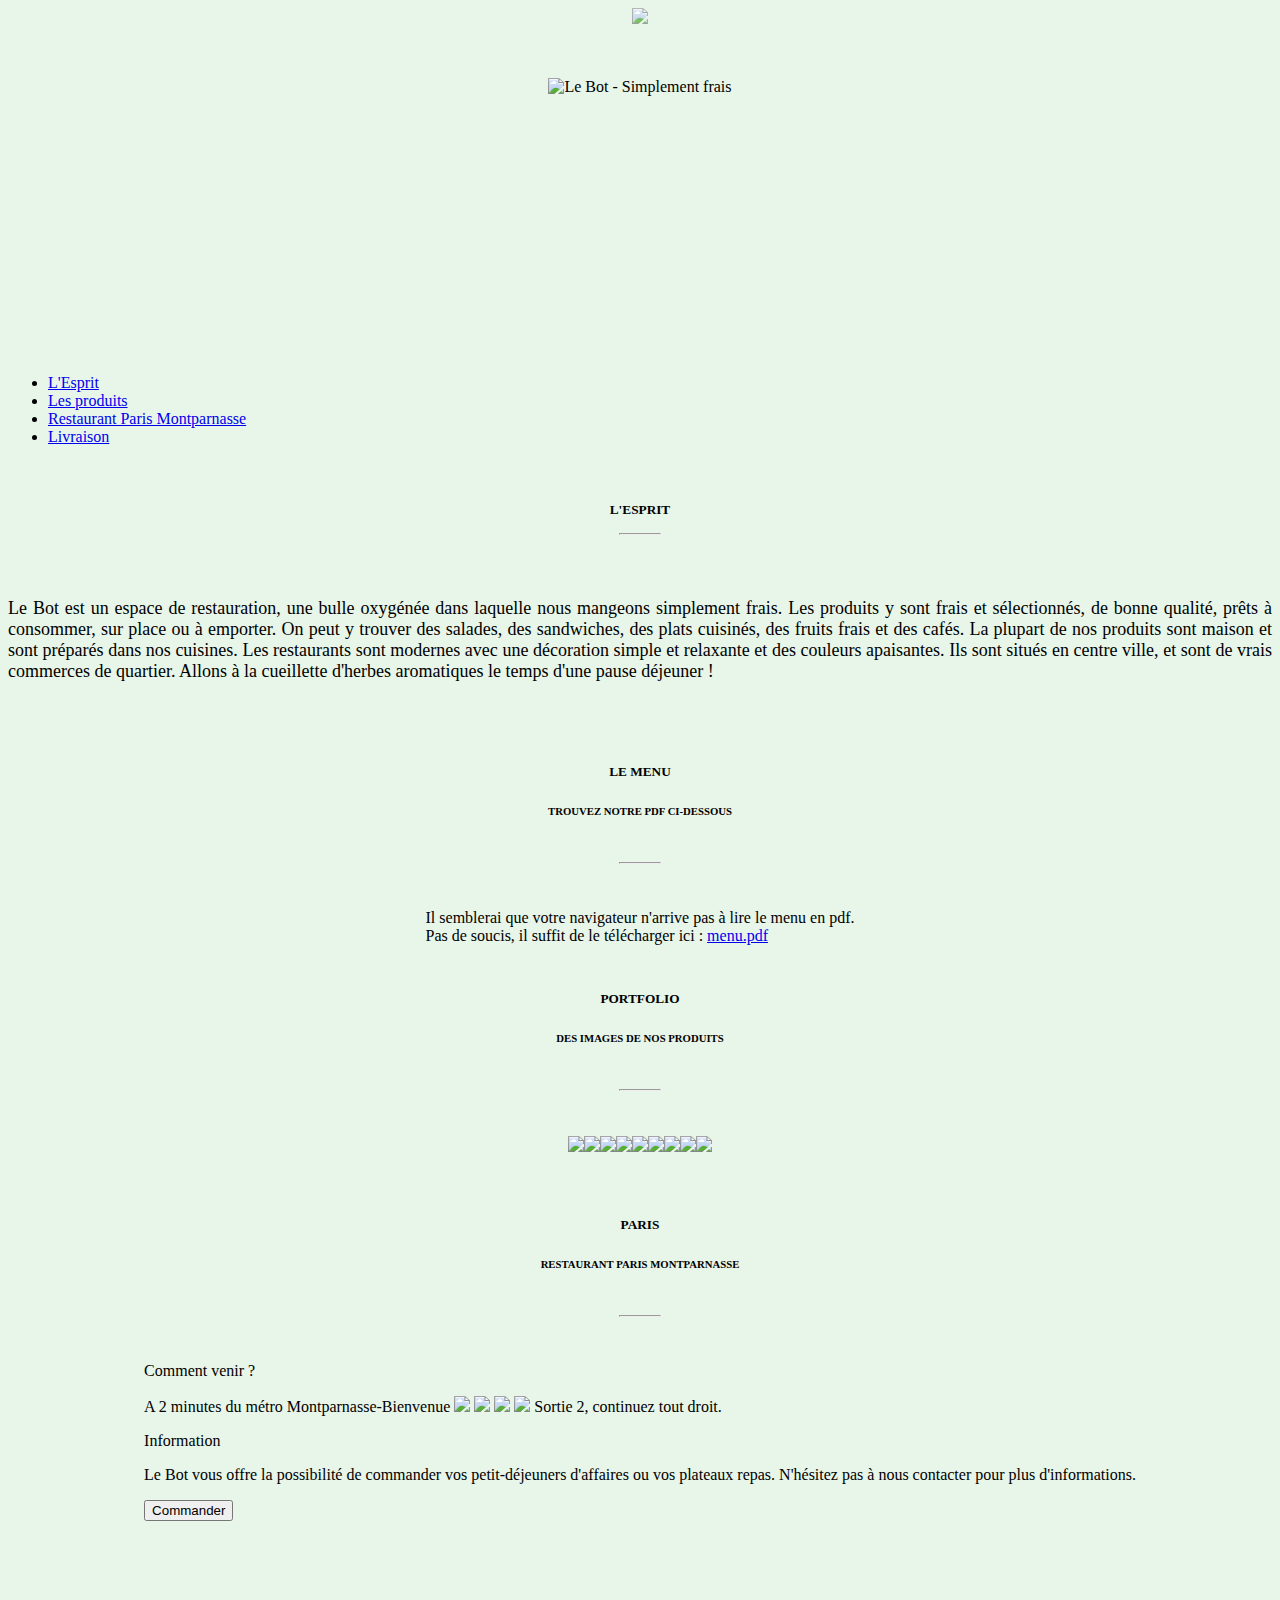
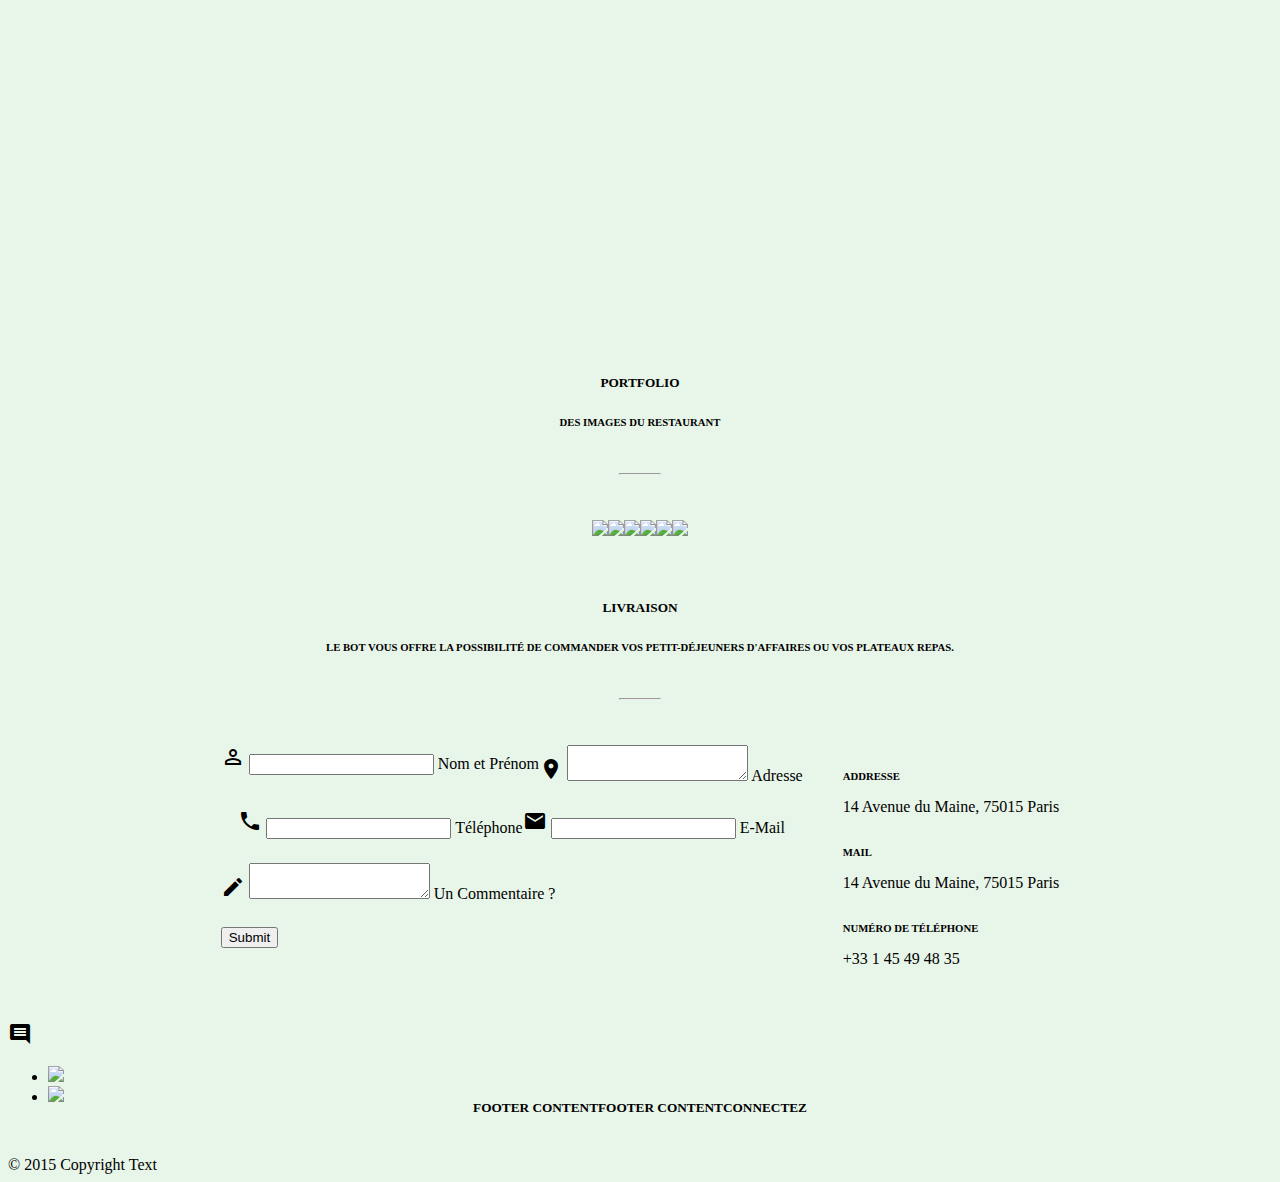
==== commit 191b6da8: "Ajout des balises pour les images du restaurant" ====
--- a/index.html
+++ b/index.html
@@ -184,12 +184,18 @@
             <h6>Des images du restaurant</h6>
             <hr>
             <div class="row">
-                <img class="materialboxed  responsive-img" src="images/photos/batiments/1.jpg">
-                <img class="materialboxed  responsive-img" src="images/photos/batiments/2.jpg">
-                <img class="materialboxed  responsive-img" src="images/photos/batiments/3.jpg">
-                <img class="materialboxed  responsive-img" src="images/photos/batiments/4.jpg">
-                <img class="materialboxed  responsive-img" src="images/photos/batiments/5.jpg">
-                <img class="materialboxed  responsive-img" src="images/photos/batiments/6.jpg">
+                <div class="col s4"><img class="materialboxed  responsive-img" src="images/photos/batiments/1.jpg">
+                </div>
+                <div class="col s4"><img class="materialboxed  responsive-img" src="images/photos/batiments/2.jpg">
+                </div>
+                <div class="col s4"><img class="materialboxed  responsive-img" src="images/photos/batiments/3.jpg">
+                </div>
+                <div class="col s4"><img class="materialboxed  responsive-img" src="images/photos/batiments/4.jpg">
+                </div>
+                <div class="col s4"><img class="materialboxed  responsive-img" src="images/photos/batiments/5.jpg">
+                </div>
+                <div class="col s4"><img class="materialboxed  responsive-img" src="images/photos/batiments/6.jpg">
+                </div>
             </div>
         </div>
     </div>
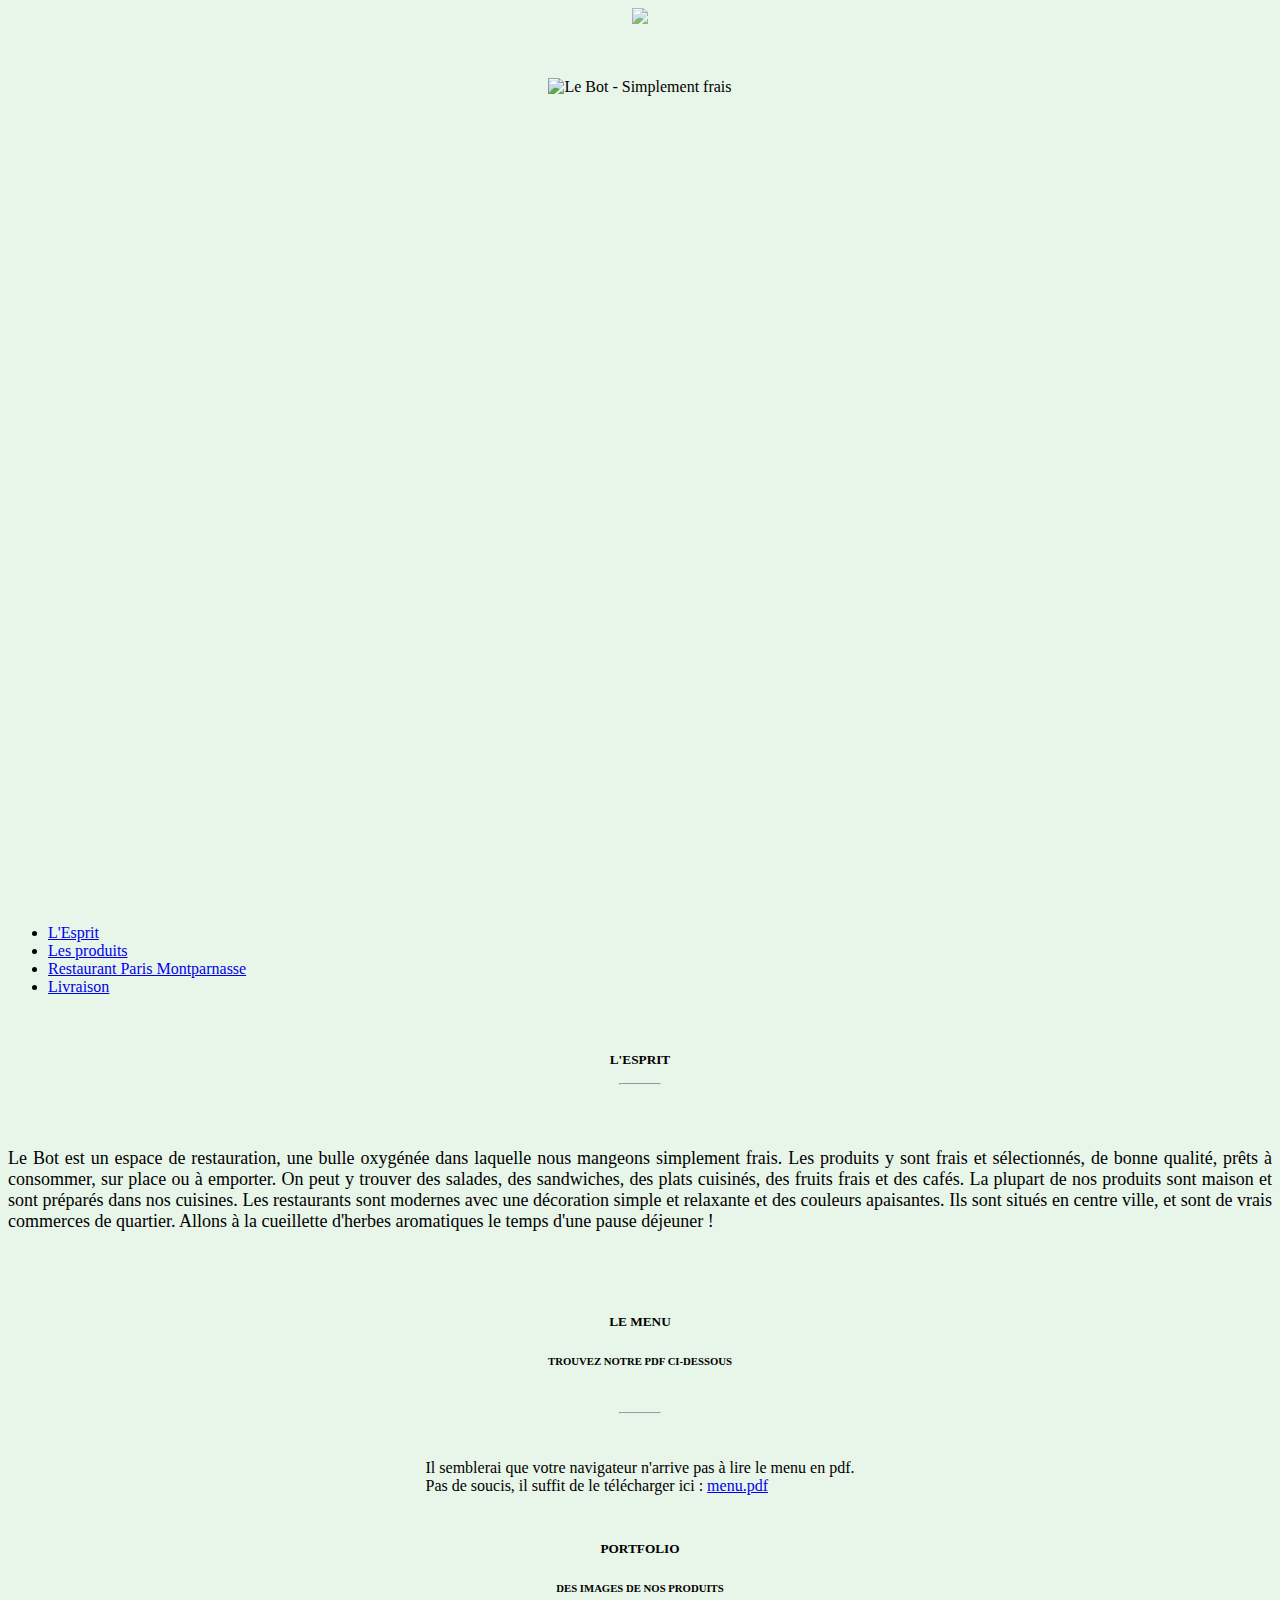
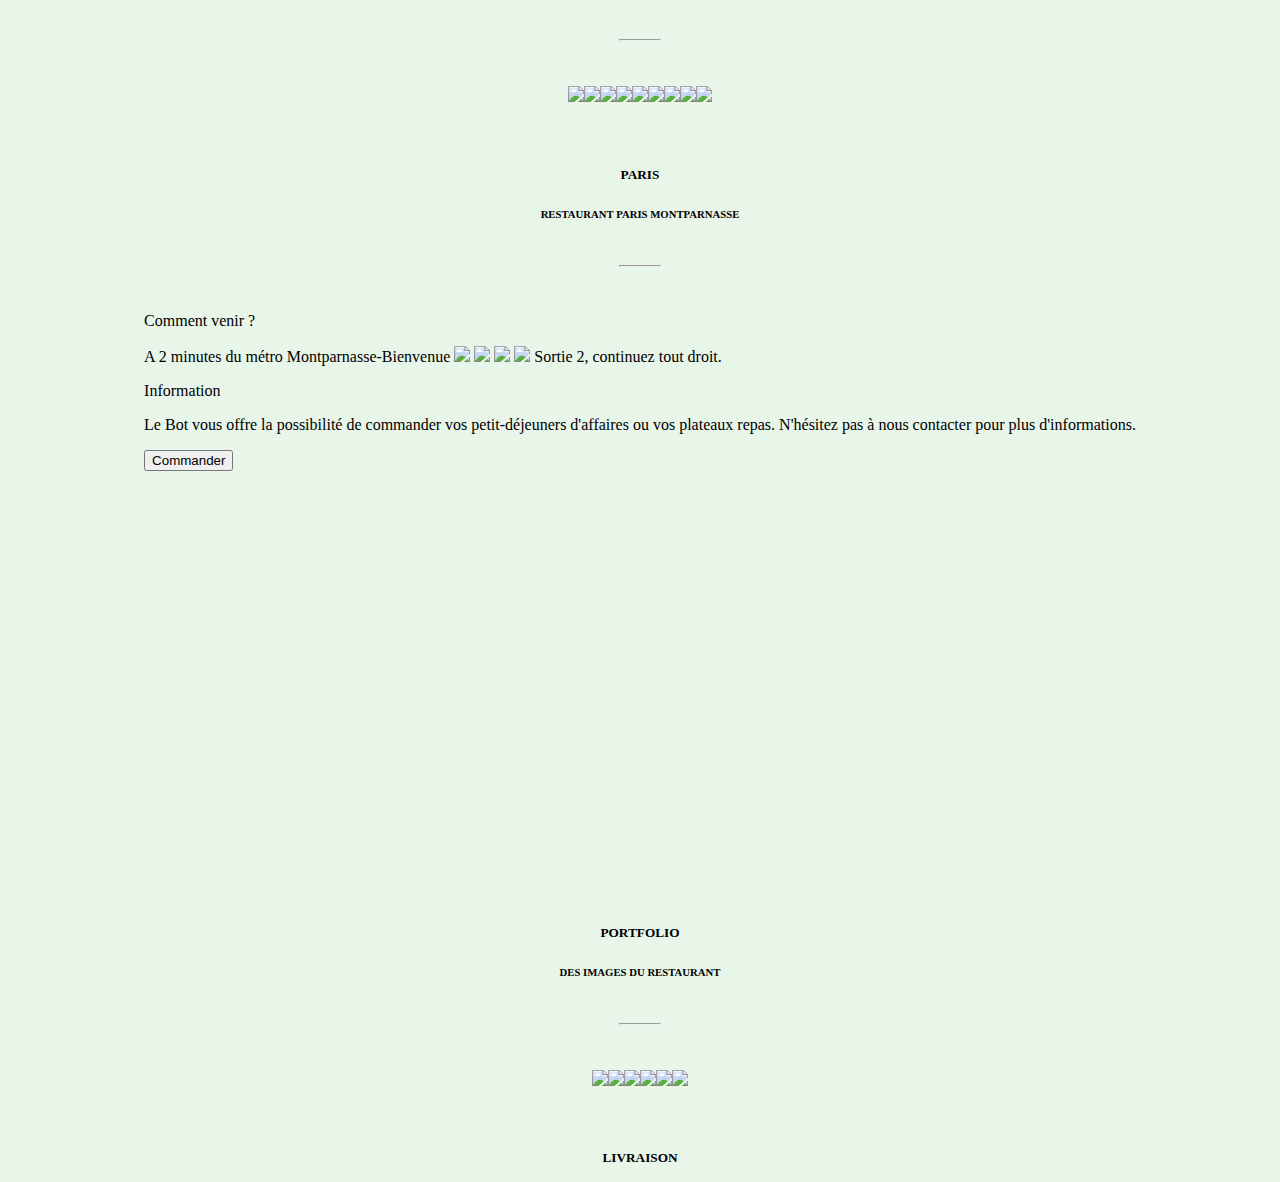
==== commit 96d1bb10: "add window.onresize + ready function" ====
--- a/index.html
+++ b/index.html
@@ -47,7 +47,7 @@
     js.src = "//connect.facebook.net/en_US/sdk.js#xfbml=1&version=v2.5";
     fjs.parentNode.insertBefore(js, fjs);
 }(document, 'script', 'facebook-jssdk'));</script>
-<header class="header z-depth-1">
+<header id="cover" class="z-depth-1">
     <div class="parallax-container valign-wrapper" style="z-index: 2;">
         <div class="parallax">
             <img src="images/salad.jpg" style="z-index: 2;">
@@ -315,7 +315,15 @@
         $("#btnCommander").click(function () {
             $('ul.tabs').tabs('select_tab', 'livraison');
         });
+        fullCover();
     });
+    window.onresize = resize;
+    function resize() {
+        fullCover();
+    }
+    function fullCover() {
+        document.getElementById("cover").style.height = window.innerHeight + "px";
+    }
 </script>
 </body>
 </html>
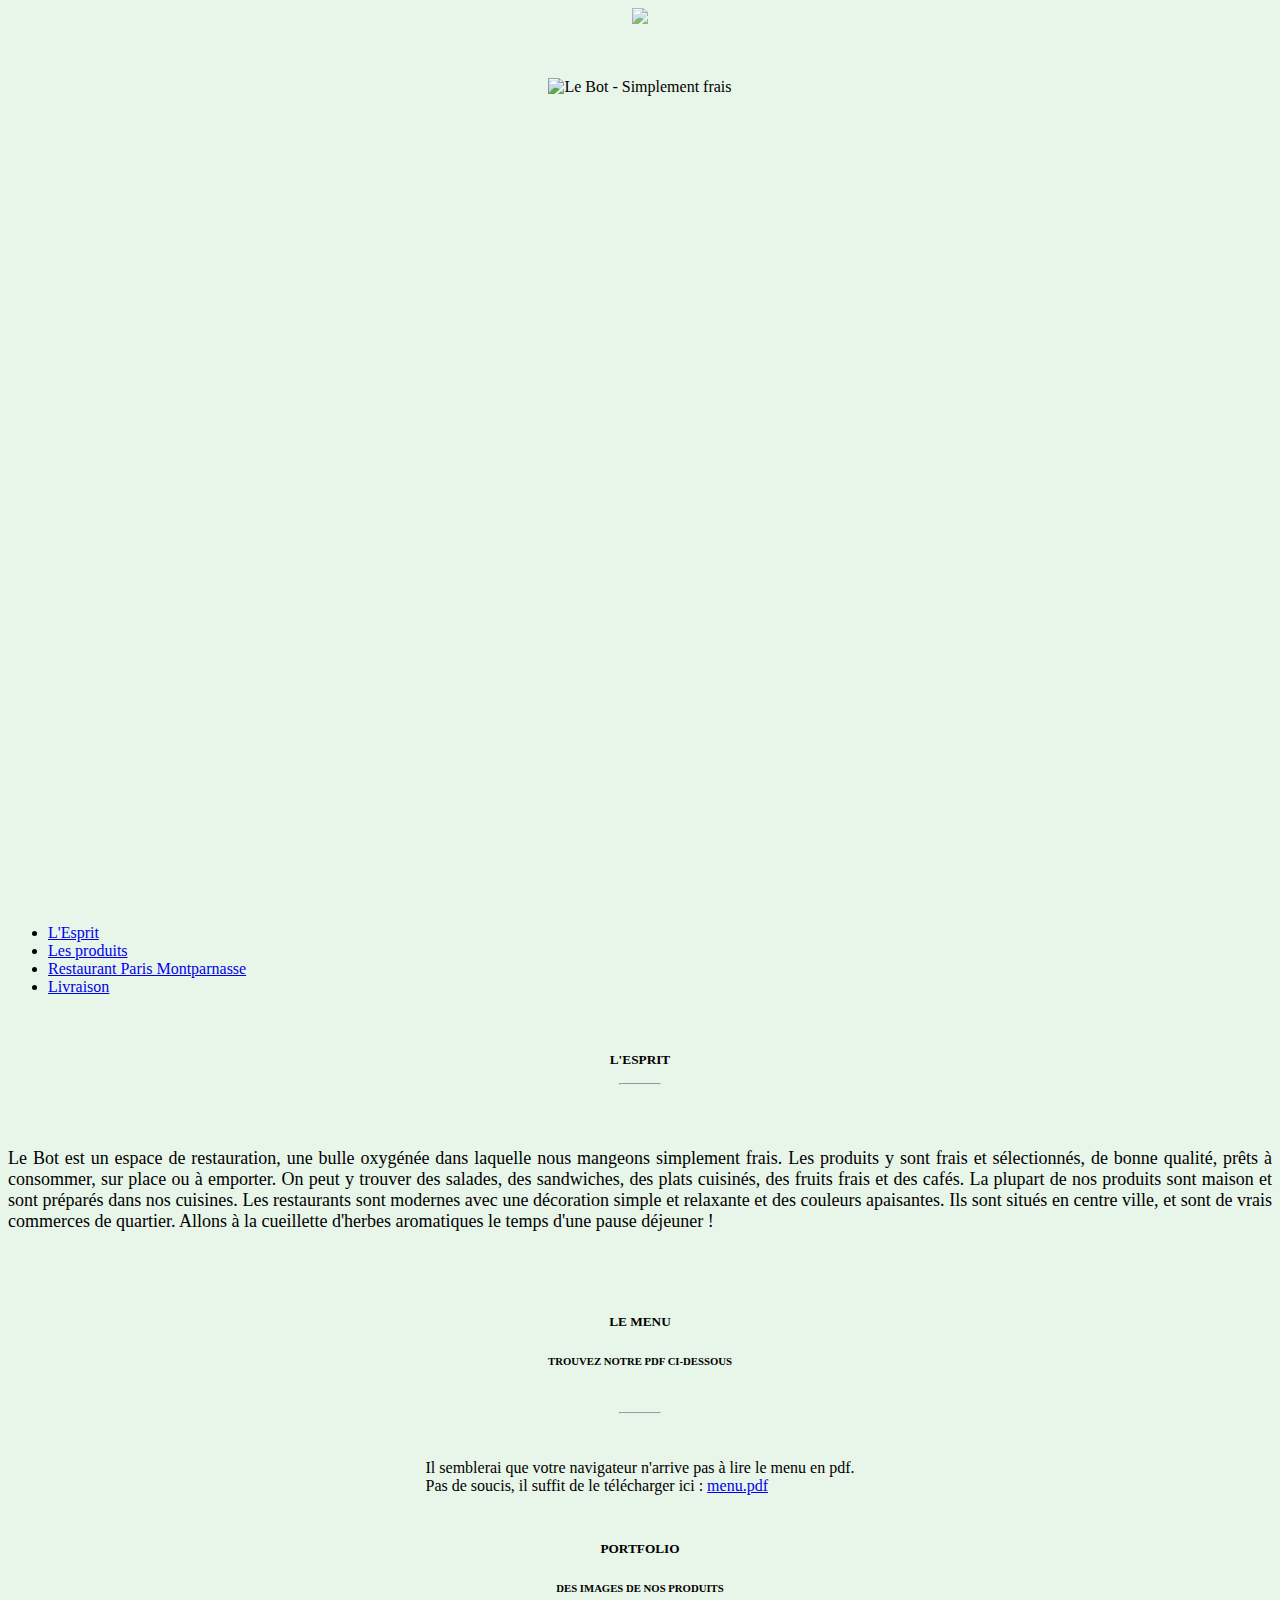
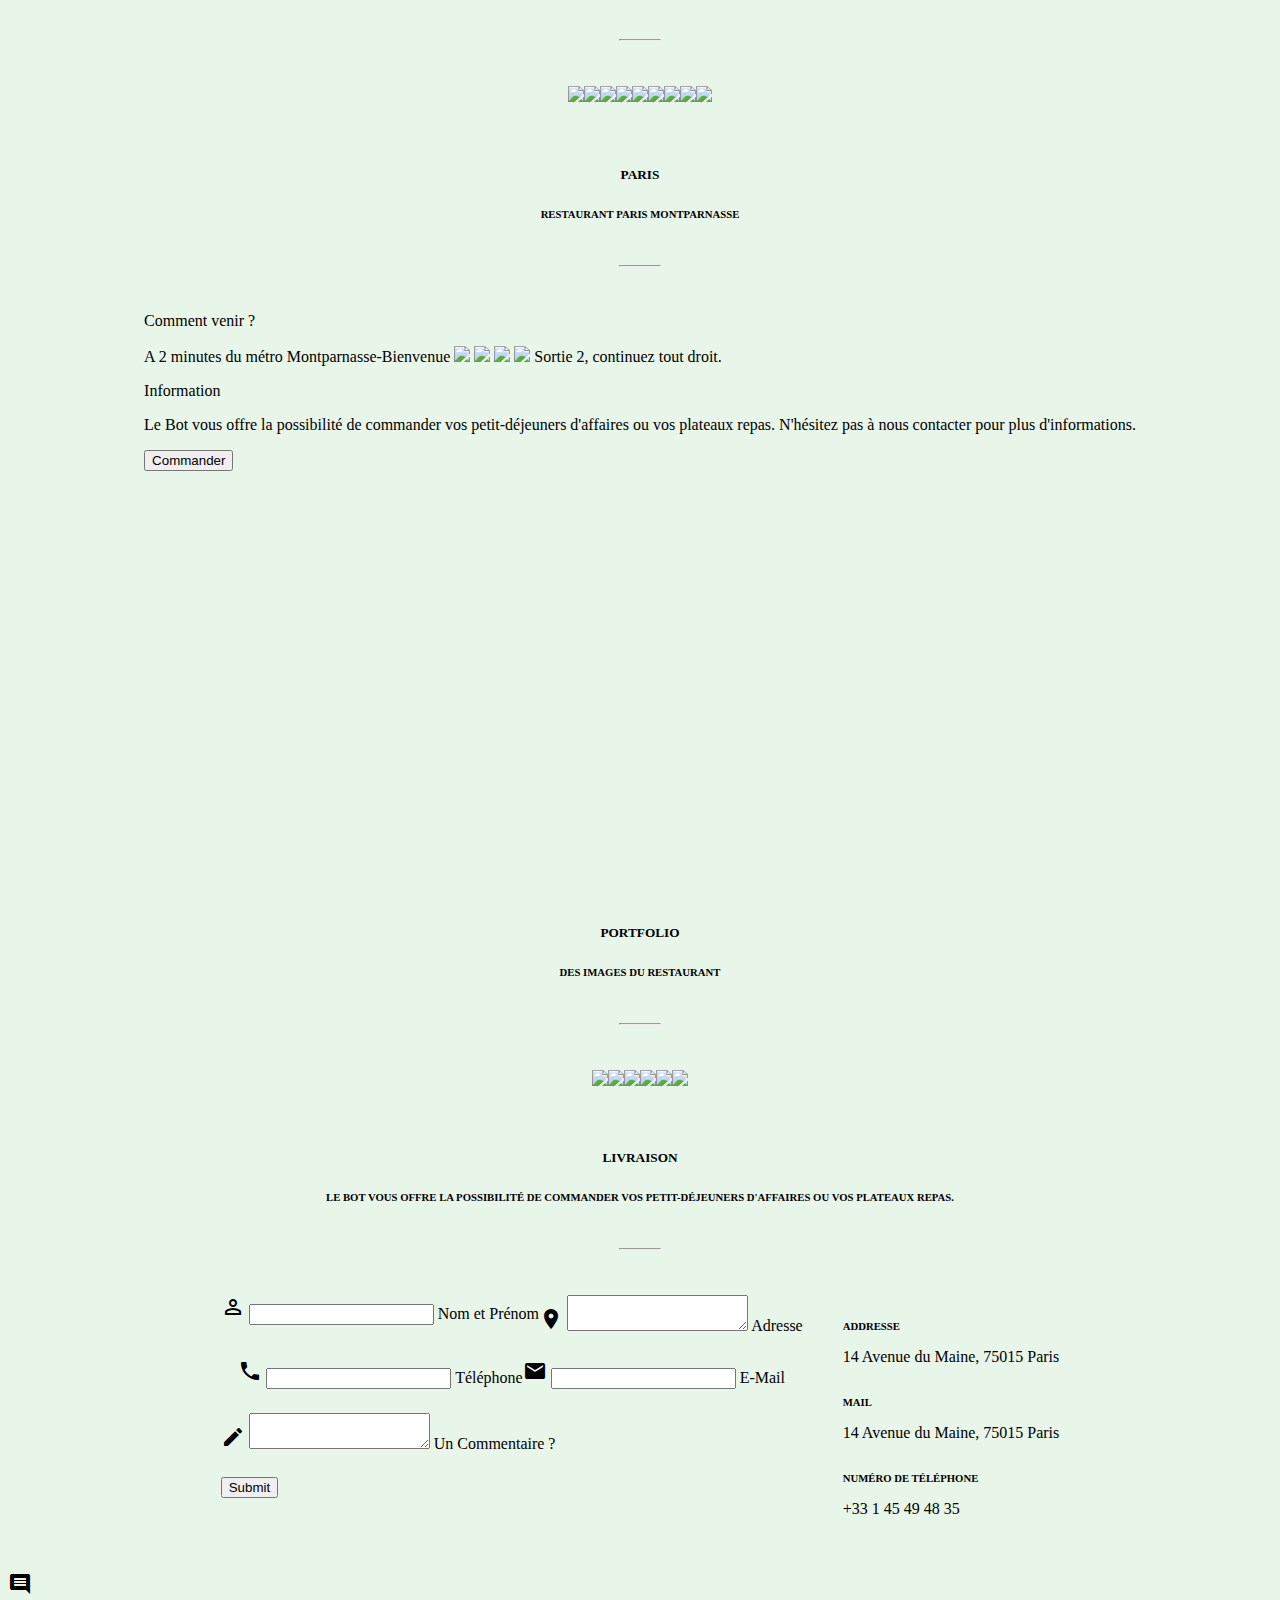
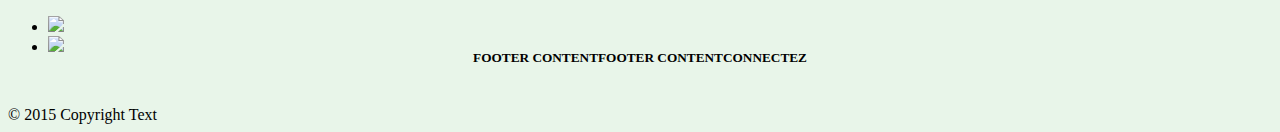
==== commit 2b4bec64: "do window.onresize first" ====
--- a/index.html
+++ b/index.html
@@ -311,11 +311,11 @@
         src="https://cdnjs.cloudflare.com/ajax/libs/materialize/0.97.4/js/materialize.min.js"></script>
 <script type="text/javascript">
     $(document).ready(function () {
+        fullCover();
         $('.parallax').parallax();
         $("#btnCommander").click(function () {
             $('ul.tabs').tabs('select_tab', 'livraison');
         });
-        fullCover();
     });
     window.onresize = resize;
     function resize() {
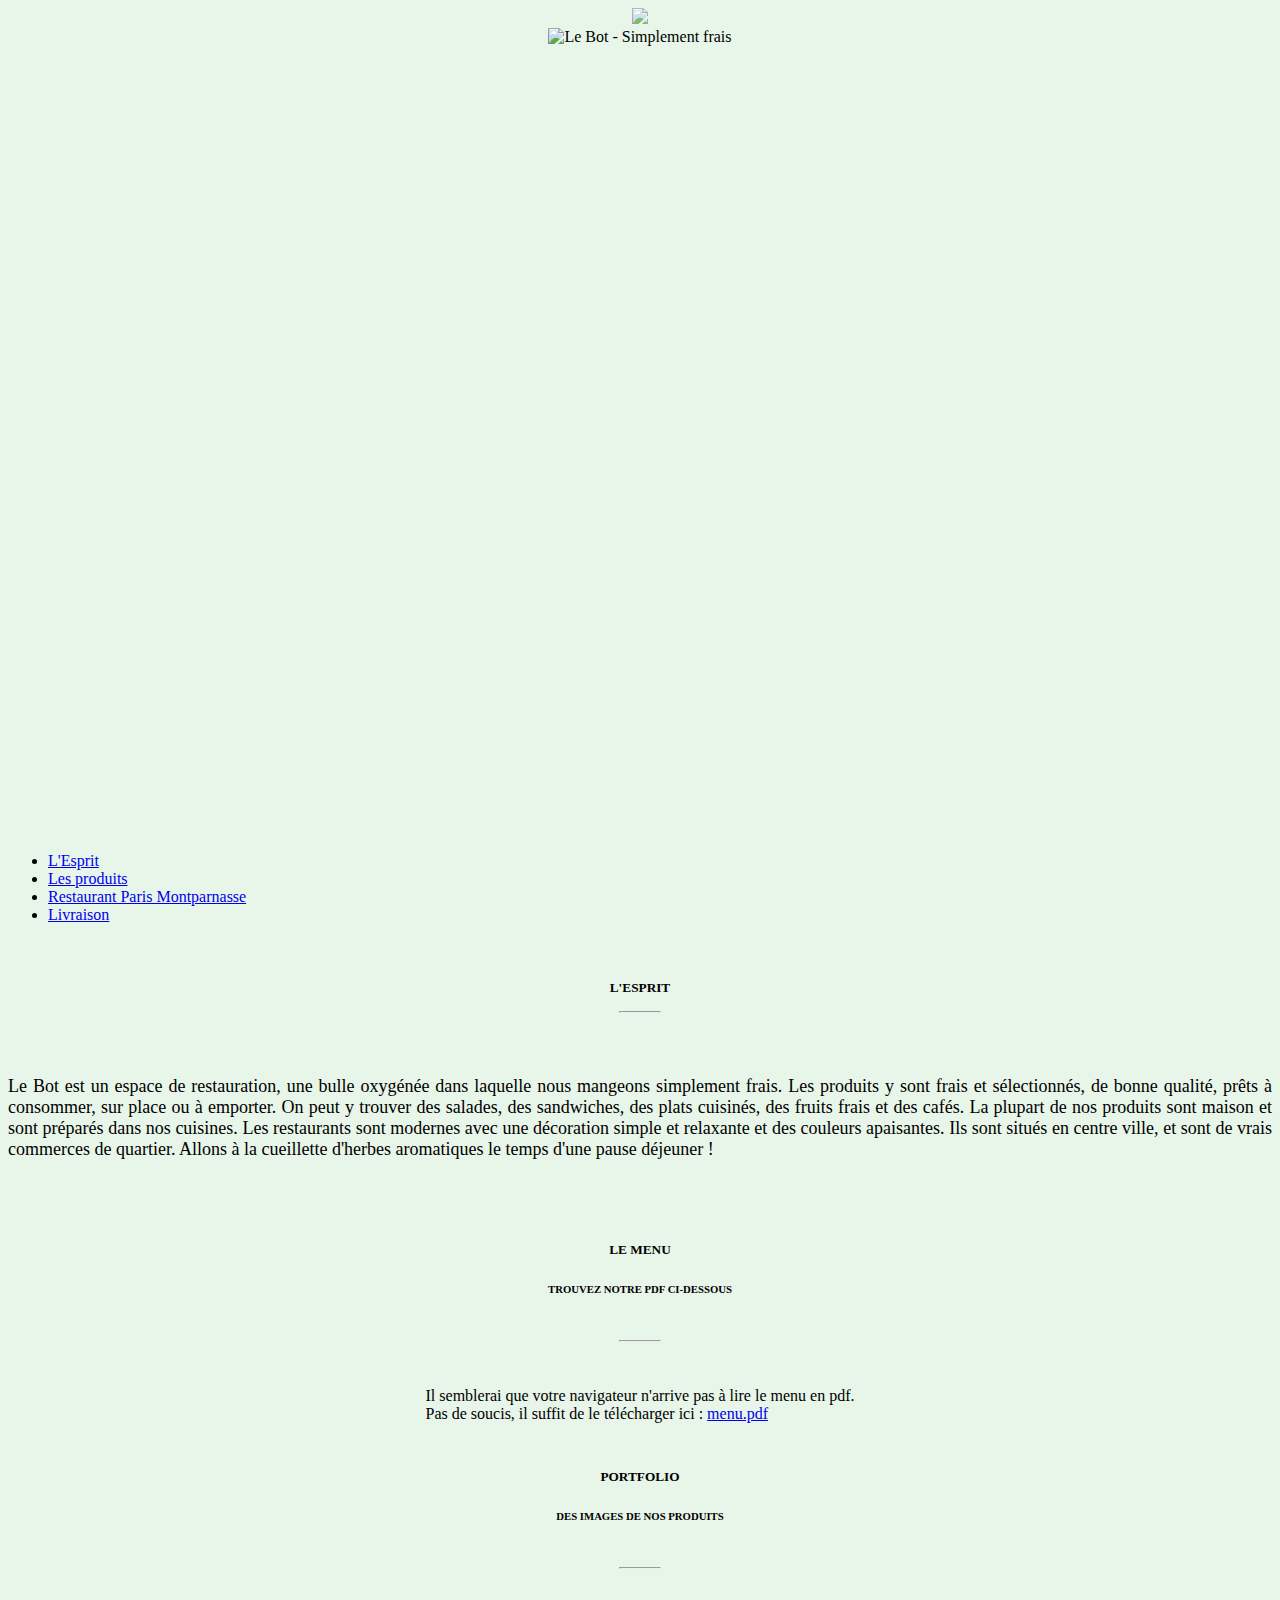
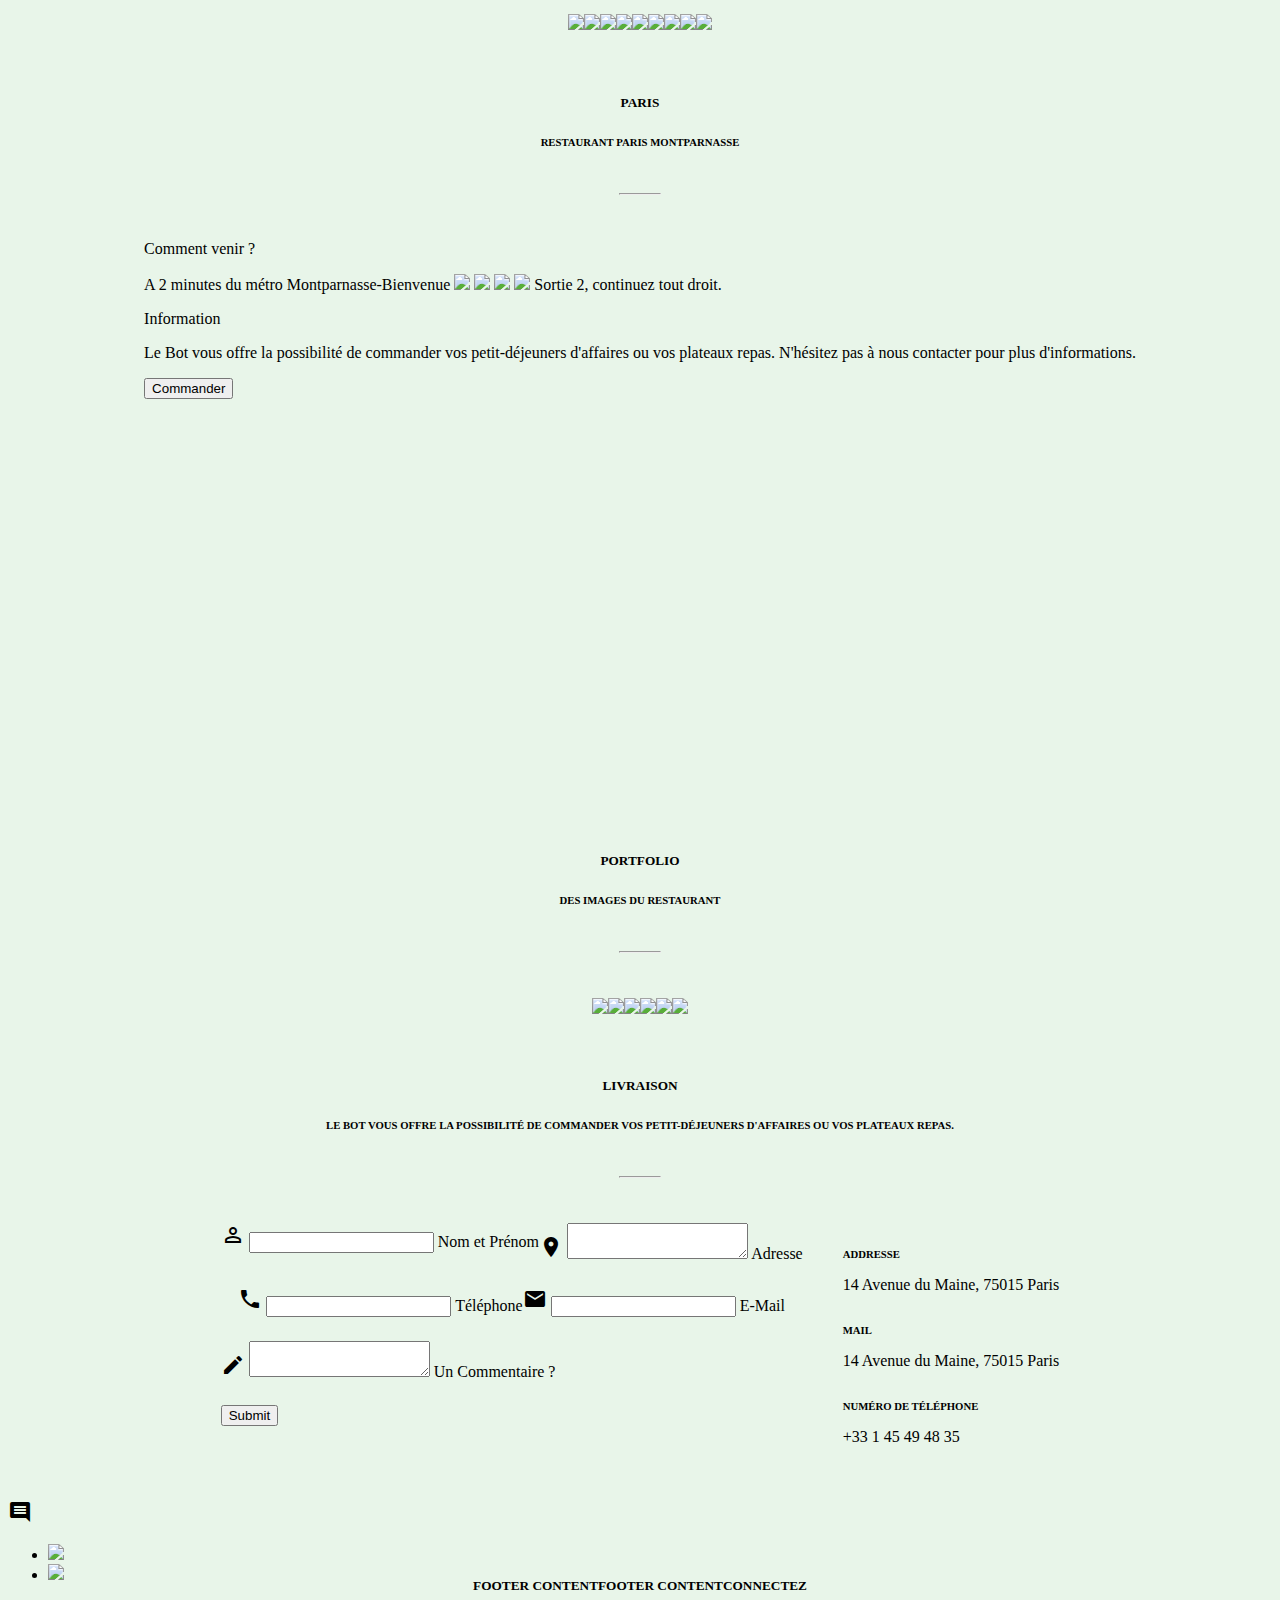
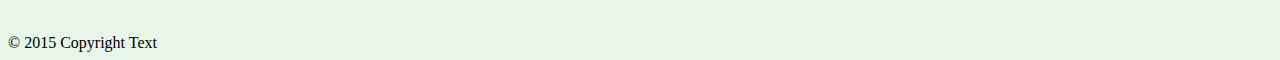
==== commit 3f3168a0: "Add auto resize logo and cover onResize" ====
--- a/index.html
+++ b/index.html
@@ -50,10 +50,10 @@
 <header id="cover" class="z-depth-1">
     <div class="parallax-container valign-wrapper" style="z-index: 2;">
         <div class="parallax">
-            <img src="images/salad.jpg" style="z-index: 2;">
+            <img src="images/tmp.jpg" style="z-index: 2;">
         </div>
         <div class="center-align" style="width:100%;">
-            <img id="logo" src="./images/logo.png" width="250" alt="Le Bot - Simplement frais"
+            <img id="logo" src="./images/logo.png" alt="Le Bot - Simplement frais"
                  class="circle responsive-img">
         </div>
     </div>
@@ -322,7 +322,18 @@
         fullCover();
     }
     function fullCover() {
-        document.getElementById("cover").style.height = window.innerHeight + "px";
+
+        var elmnt = document.getElementById("nav-container");
+        var height = window.innerHeight - elmnt.offsetHeight,
+                width = window.innerWidth;
+        document.getElementById("cover").style.height = height + "px";
+
+        var _taille = Math.min(height, width) / 2;
+
+        console.log("hauteur -> ", height, "\nlargeur -> ", width, "\nTaille -> ", _taille);
+
+
+        document.getElementById("logo").style.width = _taille + "px";
     }
 </script>
 </body>
--- a/css/styles.css
+++ b/css/styles.css
@@ -112,16 +112,12 @@
 }
 
 .parallax-container {
-    height: 350px;
+    height: 100%;
     width: 100%;
 }
 
 .parallax-container .parallax img {
     opacity: .75;
-}
-
-.parallax-container #logo {
-    margin: 50px 0px;
 }
 
 .row {
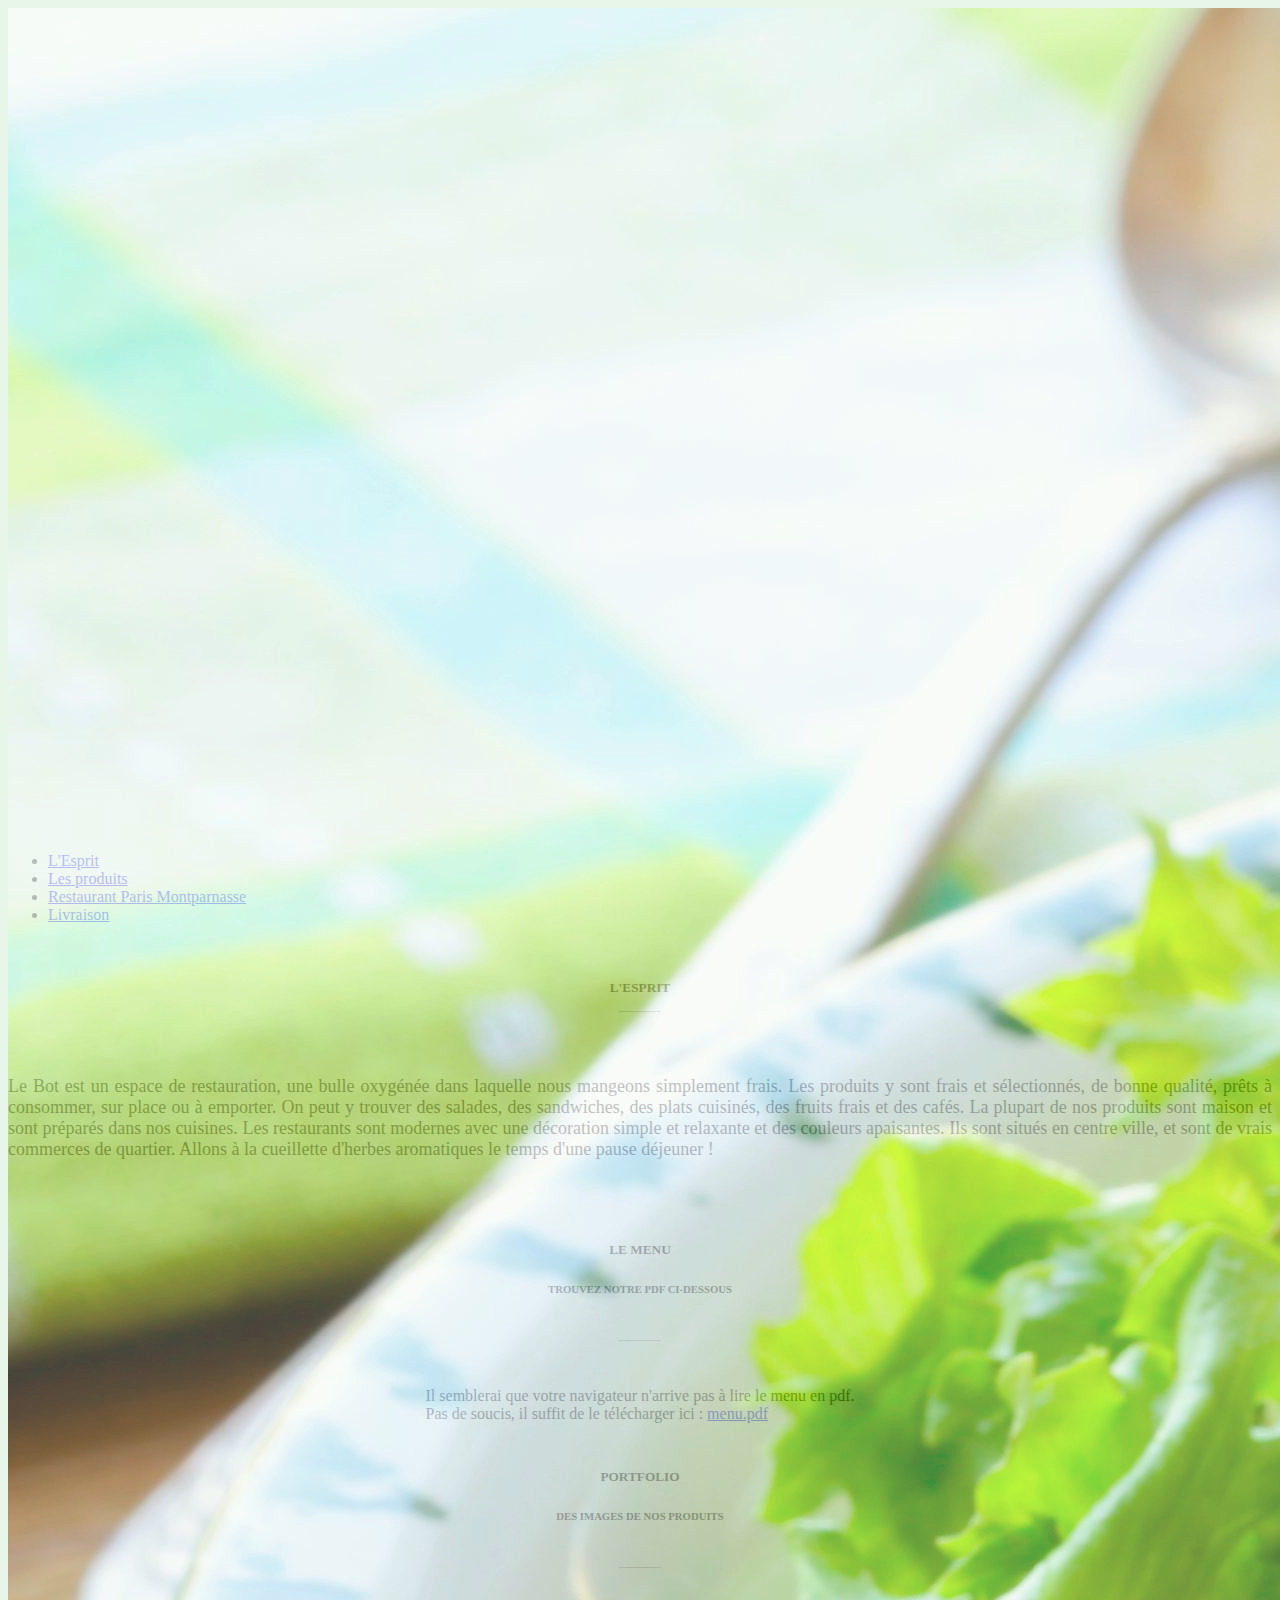
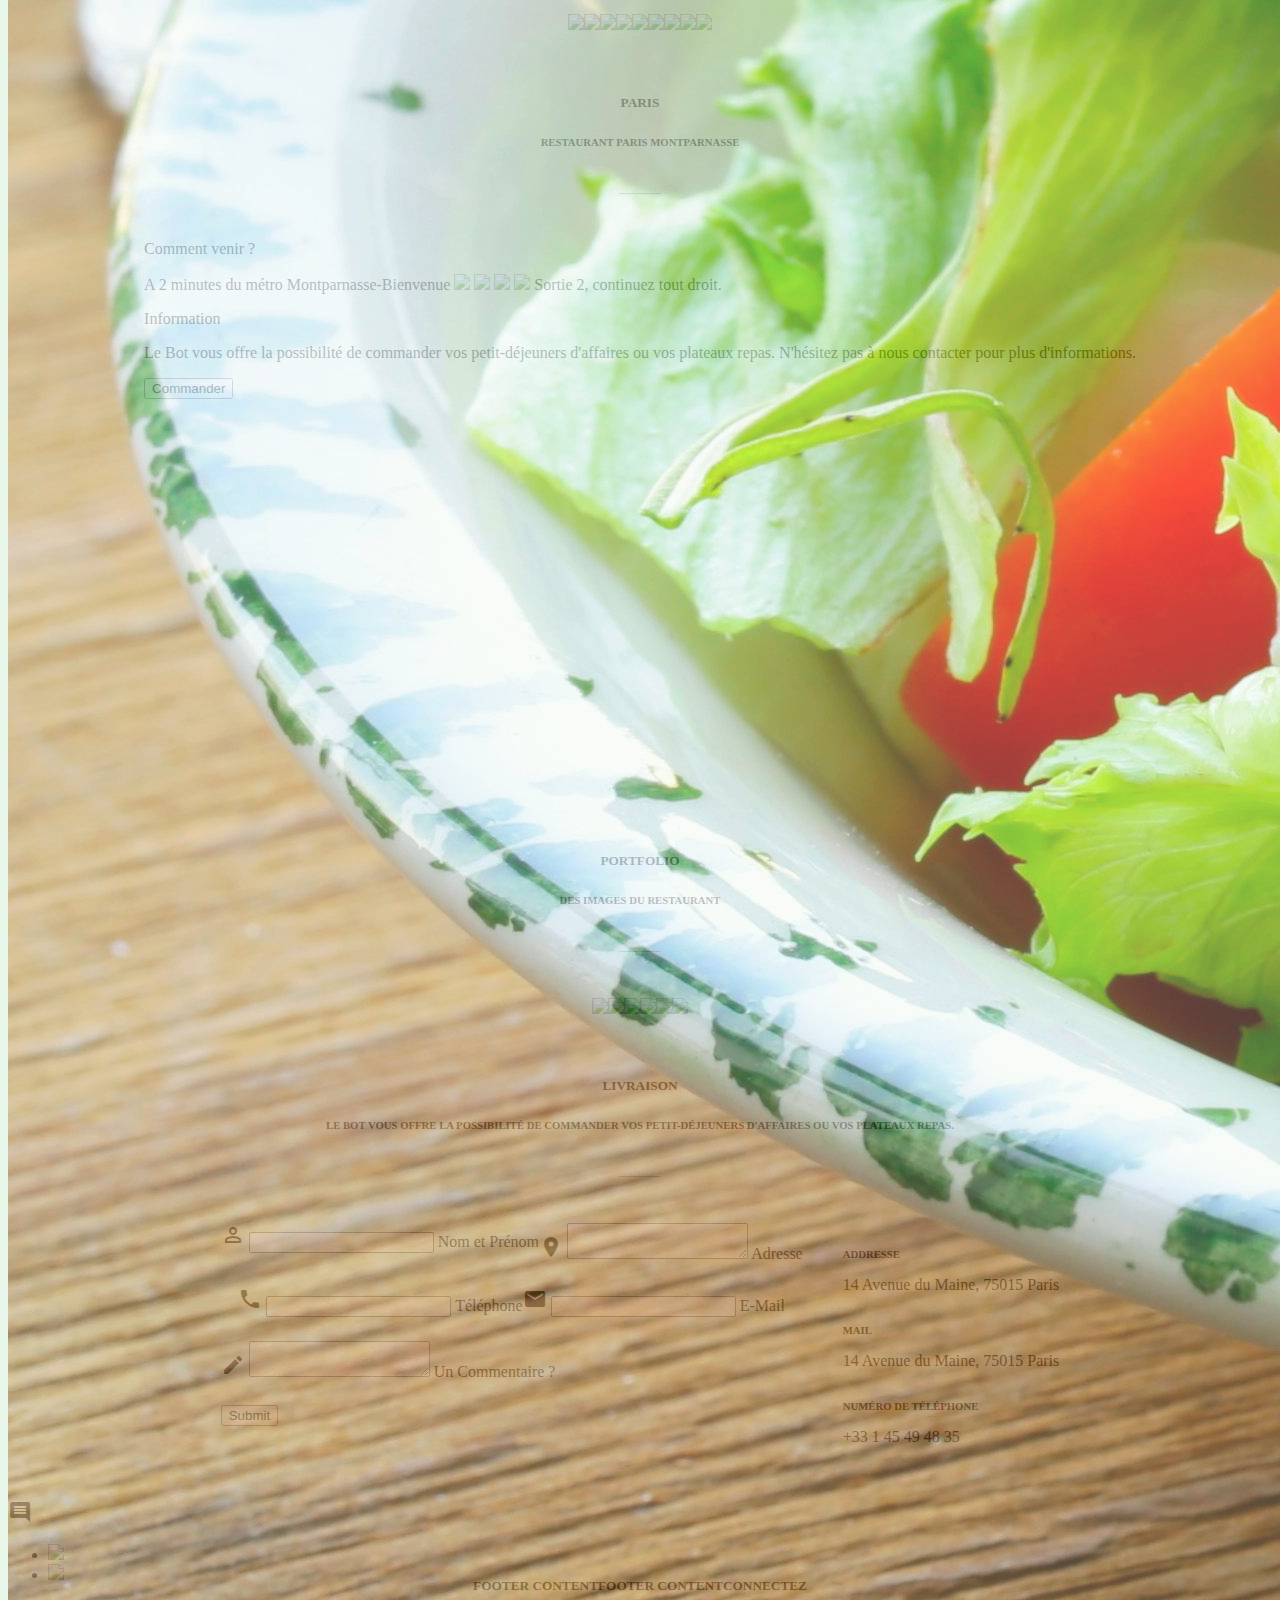
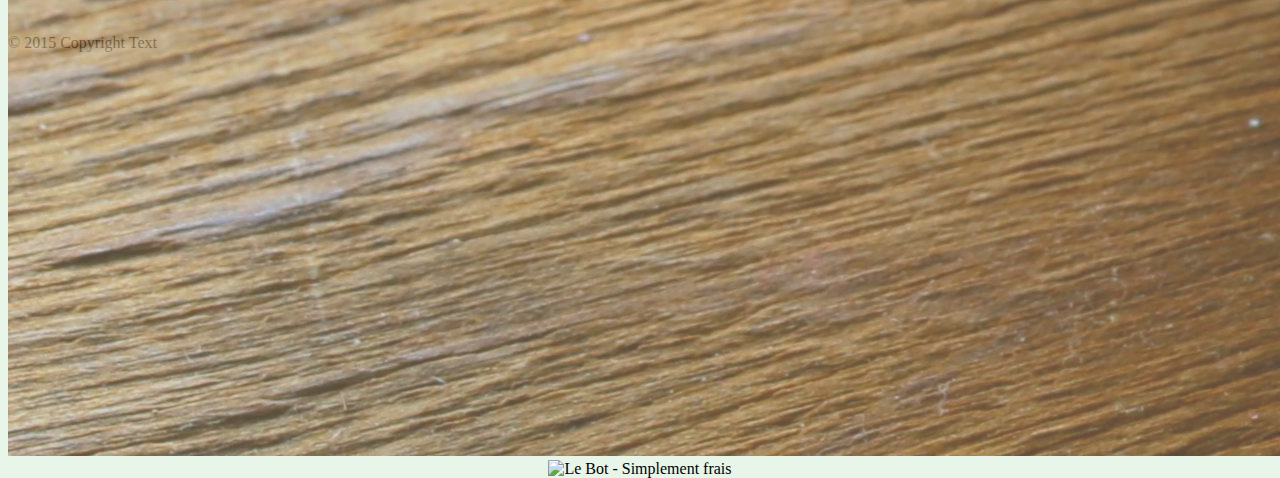
==== commit d33976de: "change image of cover" ====
--- a/index.html
+++ b/index.html
@@ -50,7 +50,7 @@
 <header id="cover" class="z-depth-1">
     <div class="parallax-container valign-wrapper" style="z-index: 2;">
         <div class="parallax">
-            <img src="images/tmp.jpg" style="z-index: 2;">
+            <img src="images/salad.jpg" style="z-index: 2;">
         </div>
         <div class="center-align" style="width:100%;">
             <img id="logo" src="./images/logo.png" alt="Le Bot - Simplement frais"
